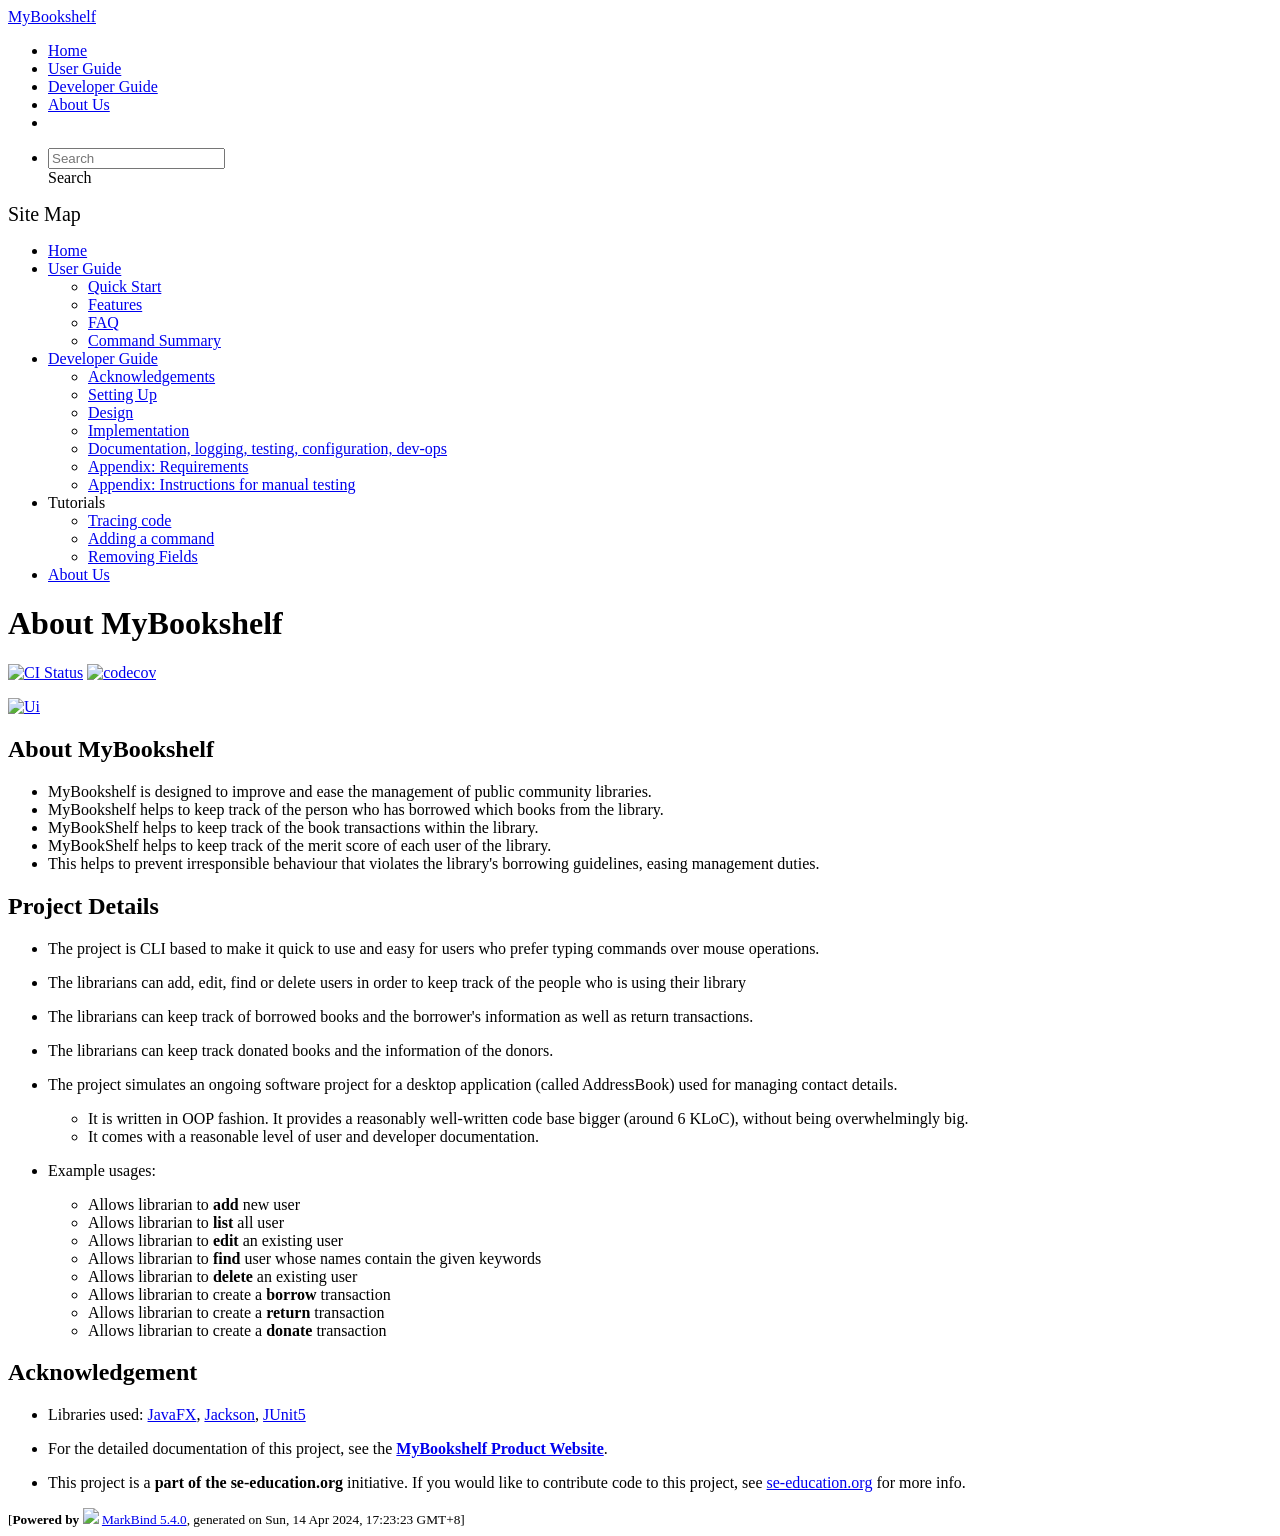
==== index.html @ b7a96039 "deploy: f067911d2e502596ad1e8c2ac760af21e6bf55cb" ====
<!DOCTYPE html>
<html>
<head>
    <meta charset="utf-8">
    <meta http-equiv="X-UA-Compatible" content="IE=edge">
    <meta name="generator" content="MarkBind 5.4.0">
    <meta name="viewport" content="width=device-width, initial-scale=1"><title>MyBookshelf - Library Management application</title> <link rel="stylesheet" href="/tp/markbind/css/bootstrap.min.css"> <link rel="stylesheet" href="/tp/markbind/fontawesome/css/all.min.css"> <link rel="stylesheet" href="/tp/markbind/glyphicons/css/bootstrap-glyphicons.min.css"><link rel="stylesheet" href="/tp/markbind/css/codeblock-light.min.css"><link rel="stylesheet" href="/tp/markbind/css/markbind.min.css"><script src="/tp/markbind/js/polyfill.min.js"></script>
    <script src="/tp/markbind/js/vue.min.js"></script>
    <script src="/tp/markbind/js/markbind.min.js"></script>
    <script src="index.page-vue-render.js"></script><link rel="stylesheet" href="/tp/plugins/markbind-plugin-anchors/markbind-plugin-anchors.css"><link rel="stylesheet" href="/tp/plugins/markbind-plugin-tree/markbind-plugin-tree.css">
    
  <link rel="stylesheet" href="/tp/stylesheets/main.css">
<link rel="icon" href="/tp/images/mybookshelflogo.png"></head>
<script>
  const baseUrl = '/tp'
</script>
<body >
<div id="app" data-server-rendered="true"><header sticky=""><div data-v-7c0fd418><nav class="navbar navbar-expand-md d-print-none navbar-dark bg-dark" data-v-7c0fd418><div class="container-fluid" data-v-7c0fd418><div class="navbar-left" data-v-7c0fd418><a href="/tp/index.html" title="Home" class="navbar-brand" data-v-7c0fd418>MyBookshelf</a></div> <div class="navbar-default" data-v-7c0fd418><ul class="navbar-nav me-auto mt-2 mt-lg-0" data-v-7c0fd418> <li data-v-7c0fd418><a href="/tp/index.html" class="nav-link" data-v-7c0fd418>Home</a></li> <li data-v-7c0fd418><a href="/tp/UserGuide.html" class="nav-link" data-v-7c0fd418>User Guide</a></li> <li data-v-7c0fd418><a href="/tp/DeveloperGuide.html" class="nav-link" data-v-7c0fd418>Developer Guide</a></li> <li data-v-7c0fd418><a href="/tp/AboutUs.html" class="nav-link" data-v-7c0fd418>About Us</a></li> <li data-v-7c0fd418><a href="https://github.com/se-edu/addressbook-level3" target="_blank" class="nav-link" data-v-7c0fd418><span data-v-7c0fd418><span aria-hidden="true" class="fab fa-github" data-v-7c0fd418></span></span></a></li></ul></div> <ul class="navbar-nav navbar-right" data-v-7c0fd418><li data-v-7c0fd418><form class="navbar-form" data-v-7c0fd418><div class="dropdown" style="position:relative;" data-v-cea1a814><input data-bs-toggle="dropdown" type="text" placeholder="Search" autocomplete="off" value="" class="form-control" data-v-cea1a814> <div class="form-control placeholder-div-hidden" data-v-cea1a814>
      Search
    </div> <ul class="dropdown-menu search-dropdown-menu d-none dropdown-menu-end" data-v-cea1a814></ul></div></form></li></ul></div></nav> <div class="lower-navbar-container" style="display:none;" data-v-7c0fd418><!----> <!----></div></div></header> <div id="flex-body"><nav id="site-nav" data-v-e6005420><div class="site-nav-top" data-v-e6005420><div class="fw-bold mb-2" style="font-size:1.25rem;" data-v-e6005420>Site Map</div></div> <div class="nav-component slim-scroll" data-v-e6005420><div class="site-nav-root"><ul class="site-nav-list site-nav-list-root" data-v-e6005420><li data-v-e6005420><div onclick="handleSiteNavClick(this)" class="site-nav-default-list-item site-nav-list-item-0" data-v-e6005420><a href="/tp/index.html" data-v-e6005420>Home</a></div></li> <li data-v-e6005420><div onclick="handleSiteNavClick(this)" class="site-nav-default-list-item site-nav-list-item-0" data-v-e6005420><a href="/tp/UserGuide.html" data-v-e6005420>User Guide</a> <div class="site-nav-dropdown-btn-container" data-v-e6005420><i onclick="handleSiteNavClick(this.parentNode.parentNode, false); event.stopPropagation();" class="site-nav-dropdown-btn-icon site-nav-rotate-icon" data-v-e6005420><span aria-hidden="true" class="glyphicon glyphicon-menu-down" data-v-e6005420></span></i></div></div><ul class="site-nav-dropdown-container site-nav-dropdown-container-open site-nav-list" data-v-e6005420><li data-v-e6005420><div onclick="handleSiteNavClick(this)" class="site-nav-default-list-item site-nav-list-item-1" data-v-e6005420><a href="/tp/UserGuide.html#quick-start" data-v-e6005420>Quick Start</a></div></li> <li data-v-e6005420><div onclick="handleSiteNavClick(this)" class="site-nav-default-list-item site-nav-list-item-1" data-v-e6005420><a href="/tp/UserGuide.html#features" data-v-e6005420>Features</a></div></li> <li data-v-e6005420><div onclick="handleSiteNavClick(this)" class="site-nav-default-list-item site-nav-list-item-1" data-v-e6005420><a href="/tp/UserGuide.html#faq" data-v-e6005420>FAQ</a></div></li> <li data-v-e6005420><div onclick="handleSiteNavClick(this)" class="site-nav-default-list-item site-nav-list-item-1" data-v-e6005420><a href="/tp/UserGuide.html#faq" data-v-e6005420>Command Summary</a></div></li></ul></li> <li data-v-e6005420><div onclick="handleSiteNavClick(this)" class="site-nav-default-list-item site-nav-list-item-0" data-v-e6005420><a href="/tp/DeveloperGuide.html" data-v-e6005420>Developer Guide</a> <div class="site-nav-dropdown-btn-container" data-v-e6005420><i onclick="handleSiteNavClick(this.parentNode.parentNode, false); event.stopPropagation();" class="site-nav-dropdown-btn-icon site-nav-rotate-icon" data-v-e6005420><span aria-hidden="true" class="glyphicon glyphicon-menu-down" data-v-e6005420></span></i></div></div><ul class="site-nav-dropdown-container site-nav-dropdown-container-open site-nav-list" data-v-e6005420><li data-v-e6005420><div onclick="handleSiteNavClick(this)" class="site-nav-default-list-item site-nav-list-item-1" data-v-e6005420><a href="/tp/DeveloperGuide.html#acknowledgements" data-v-e6005420>Acknowledgements</a></div></li> <li data-v-e6005420><div onclick="handleSiteNavClick(this)" class="site-nav-default-list-item site-nav-list-item-1" data-v-e6005420><a href="/tp/DeveloperGuide.html#setting-up-getting-started" data-v-e6005420>Setting Up</a></div></li> <li data-v-e6005420><div onclick="handleSiteNavClick(this)" class="site-nav-default-list-item site-nav-list-item-1" data-v-e6005420><a href="/tp/DeveloperGuide.html#design" data-v-e6005420>Design</a></div></li> <li data-v-e6005420><div onclick="handleSiteNavClick(this)" class="site-nav-default-list-item site-nav-list-item-1" data-v-e6005420><a href="/tp/DeveloperGuide.html#implementation" data-v-e6005420>Implementation</a></div></li> <li data-v-e6005420><div onclick="handleSiteNavClick(this)" class="site-nav-default-list-item site-nav-list-item-1" data-v-e6005420><a href="/tp/DeveloperGuide.html#documentation-logging-testing-configuration-dev-ops" data-v-e6005420>Documentation, logging, testing, configuration, dev-ops</a></div></li> <li data-v-e6005420><div onclick="handleSiteNavClick(this)" class="site-nav-default-list-item site-nav-list-item-1" data-v-e6005420><a href="/tp/DeveloperGuide.html#appendix-requirements" data-v-e6005420>Appendix: Requirements</a></div></li> <li data-v-e6005420><div onclick="handleSiteNavClick(this)" class="site-nav-default-list-item site-nav-list-item-1" data-v-e6005420><a href="/tp/DeveloperGuide.html#appendix-instructions-for-manual-testing" data-v-e6005420>Appendix: Instructions for manual testing</a></div></li></ul></li> <li data-v-e6005420><div onclick="handleSiteNavClick(this)" class="site-nav-default-list-item site-nav-list-item-0" data-v-e6005420>Tutorials

<div class="site-nav-dropdown-btn-container" data-v-e6005420><i onclick="handleSiteNavClick(this.parentNode.parentNode, false); event.stopPropagation();" class="site-nav-dropdown-btn-icon" data-v-e6005420><span aria-hidden="true" class="glyphicon glyphicon-menu-down" data-v-e6005420></span></i></div></div><ul class="site-nav-dropdown-container site-nav-list" data-v-e6005420><li data-v-e6005420><div onclick="handleSiteNavClick(this)" class="site-nav-default-list-item site-nav-list-item-1" data-v-e6005420><a href="/tp/tutorials/TracingCode.html" data-v-e6005420>Tracing code</a></div></li> <li data-v-e6005420><div onclick="handleSiteNavClick(this)" class="site-nav-default-list-item site-nav-list-item-1" data-v-e6005420><a href="/tp/tutorials/AddRemark.html" data-v-e6005420>Adding a command</a></div></li> <li data-v-e6005420><div onclick="handleSiteNavClick(this)" class="site-nav-default-list-item site-nav-list-item-1" data-v-e6005420><a href="/tp/tutorials/RemovingFields.html" data-v-e6005420>Removing Fields</a></div></li></ul></li> <li data-v-e6005420><div onclick="handleSiteNavClick(this)" class="site-nav-default-list-item site-nav-list-item-0" data-v-e6005420><a href="/tp/AboutUs.html" data-v-e6005420>About Us</a></div></li> <!----></ul></div></div> <!----></nav> <div id="content-wrapper"><h1 id="about-mybookshelf">About MyBookshelf<a href="#about-mybookshelf" onclick="event.stopPropagation()" class="fa fa-anchor"></a></h1> <p><a href="https://github.com/AY2324S2-CS2103T-F11-2/tp/actions/workflows/gradle.yml"><img src="https://github.com/AY2324S2-CS2103T-F11-2/tp/actions/workflows/gradle.yml/badge.svg" alt="CI Status" class="img-fluid"></a> <a href="https://app.codecov.io/gh/AY2324S2-CS2103T-F11-2/tp"><img src="https://codecov.io/gh/AY2324S2-CS2103T-F11-2/tp/branch/master/graph/badge.svg" alt="codecov" class="img-fluid"></a></p> <p><a href="/tp/images/Ui.png" target="_self"><img src="/tp/images/Ui.png" alt="Ui" class="img-fluid"></a></p> <h2 id="about-mybookshelf-2">About MyBookshelf<a href="#about-mybookshelf-2" onclick="event.stopPropagation()" class="fa fa-anchor"></a></h2> <ul><li>MyBookshelf is designed to improve and ease the management of public community libraries.</li> <li>MyBookshelf helps to keep track of the person who has borrowed which books from the library.</li> <li>MyBookShelf helps to keep track of the book transactions within the library.</li> <li>MyBookShelf helps to keep track of the merit score of each user of the library.</li> <li>This helps to prevent irresponsible behaviour that violates the library's borrowing guidelines, easing management duties.
<br></li></ul> <h2 id="project-details">Project Details<a href="#project-details" onclick="event.stopPropagation()" class="fa fa-anchor"></a></h2> <ul><li><p>The project is CLI based to make it quick to use and  easy for users who prefer typing commands over mouse operations.</p></li> <li><p>The librarians can add, edit, find or delete users in order to keep track of the people who is using their library</p></li> <li><p>The librarians can keep track of borrowed books and the borrower's information as well as return transactions.</p></li> <li><p>The librarians can keep track donated books and the information of the donors.</p></li> <li><p>The project simulates an ongoing software project for a desktop application (called AddressBook) used for managing contact details.</p> <ul><li>It is written in OOP fashion. It provides a reasonably well-written code base bigger (around 6 KLoC), without being overwhelmingly big.</li> <li>It comes with a reasonable level of user and developer documentation.</li></ul></li> <li><p>Example usages:</p> <ul><li>Allows librarian to <strong>add</strong> new user</li> <li>Allows librarian to <strong>list</strong> all user</li> <li>Allows librarian to <strong>edit</strong> an existing user</li> <li>Allows librarian to <strong>find</strong> user whose names contain the given keywords</li> <li>Allows librarian to <strong>delete</strong> an existing user</li> <li>Allows librarian to create a <strong>borrow</strong> transaction</li> <li>Allows librarian to create a <strong>return</strong> transaction</li> <li>Allows librarian to create a <strong>donate</strong> transaction</li></ul></li></ul> <h2 id="acknowledgement">Acknowledgement<a href="#acknowledgement" onclick="event.stopPropagation()" class="fa fa-anchor"></a></h2> <ul><li><p>Libraries used: <a href="https://openjfx.io/">JavaFX</a>, <a href="https://github.com/FasterXML/jackson">Jackson</a>, <a href="https://github.com/junit-team/junit5">JUnit5</a></p></li> <li><p>For the detailed documentation of this project, see the <strong><a href="https://ay2324s2-cs2103t-f11-2.github.io/tp/">MyBookshelf Product Website</a></strong>.</p></li> <li><p>This project is a <strong>part of the se-education.org</strong> initiative. If you would like to contribute code to this project, see <a href="https://se-education.org#https://se-education.org/#contributing">se-education.org</a> for more info.</p></li></ul></div> <nav id="page-nav" data-v-e6005420><div class="nav-component slim-scroll" data-v-e6005420></div> <!----></nav> <div aria-hidden="true" class="scroll-top-button fa-lg d-print-none" style="display:none;bottom:2%;right:2%;position:fixed;"><i class="fas fa-arrow-circle-up"></i></div></div> <footer><div class="text-center"><small>[<span><strong>Powered by</strong></span> <img src="https://markbind.org/favicon.ico" width="30"> <a href="https://markbind.org/">MarkBind 5.4.0</a>, generated on Sun, 14 Apr 2024, 17:23:23 GMT+8]</small></div></footer></div>
</body><script src="/tp/markbind/js/bootstrap-utility.min.js"></script>
<script>
  MarkBind.setupWithSearch()
</script>
</html>
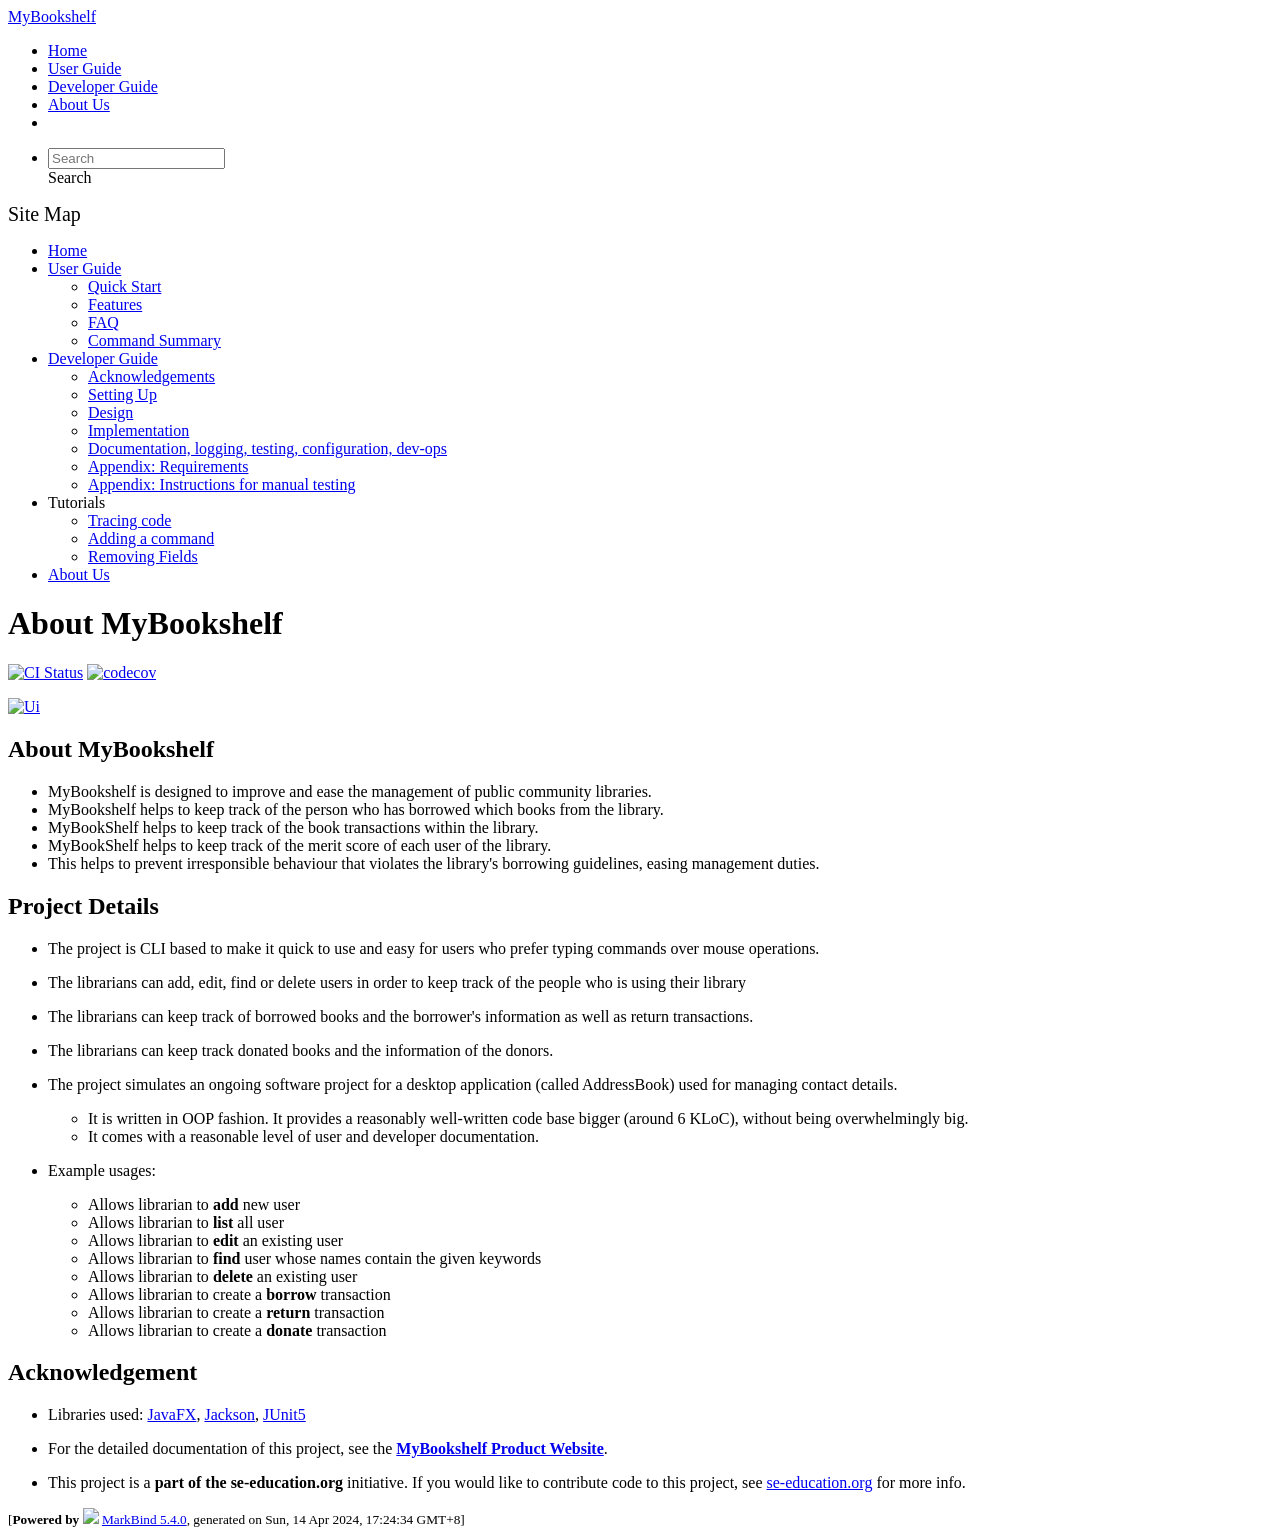
==== commit 610e77a0: "deploy: fe3e1996f8a6248c63403e97028641d357b0e1e7" ====
--- a/index.html
+++ b/index.html
@@ -20,7 +20,7 @@
     </div> <ul class="dropdown-menu search-dropdown-menu d-none dropdown-menu-end" data-v-cea1a814></ul></div></form></li></ul></div></nav> <div class="lower-navbar-container" style="display:none;" data-v-7c0fd418><!----> <!----></div></div></header> <div id="flex-body"><nav id="site-nav" data-v-e6005420><div class="site-nav-top" data-v-e6005420><div class="fw-bold mb-2" style="font-size:1.25rem;" data-v-e6005420>Site Map</div></div> <div class="nav-component slim-scroll" data-v-e6005420><div class="site-nav-root"><ul class="site-nav-list site-nav-list-root" data-v-e6005420><li data-v-e6005420><div onclick="handleSiteNavClick(this)" class="site-nav-default-list-item site-nav-list-item-0" data-v-e6005420><a href="/tp/index.html" data-v-e6005420>Home</a></div></li> <li data-v-e6005420><div onclick="handleSiteNavClick(this)" class="site-nav-default-list-item site-nav-list-item-0" data-v-e6005420><a href="/tp/UserGuide.html" data-v-e6005420>User Guide</a> <div class="site-nav-dropdown-btn-container" data-v-e6005420><i onclick="handleSiteNavClick(this.parentNode.parentNode, false); event.stopPropagation();" class="site-nav-dropdown-btn-icon site-nav-rotate-icon" data-v-e6005420><span aria-hidden="true" class="glyphicon glyphicon-menu-down" data-v-e6005420></span></i></div></div><ul class="site-nav-dropdown-container site-nav-dropdown-container-open site-nav-list" data-v-e6005420><li data-v-e6005420><div onclick="handleSiteNavClick(this)" class="site-nav-default-list-item site-nav-list-item-1" data-v-e6005420><a href="/tp/UserGuide.html#quick-start" data-v-e6005420>Quick Start</a></div></li> <li data-v-e6005420><div onclick="handleSiteNavClick(this)" class="site-nav-default-list-item site-nav-list-item-1" data-v-e6005420><a href="/tp/UserGuide.html#features" data-v-e6005420>Features</a></div></li> <li data-v-e6005420><div onclick="handleSiteNavClick(this)" class="site-nav-default-list-item site-nav-list-item-1" data-v-e6005420><a href="/tp/UserGuide.html#faq" data-v-e6005420>FAQ</a></div></li> <li data-v-e6005420><div onclick="handleSiteNavClick(this)" class="site-nav-default-list-item site-nav-list-item-1" data-v-e6005420><a href="/tp/UserGuide.html#faq" data-v-e6005420>Command Summary</a></div></li></ul></li> <li data-v-e6005420><div onclick="handleSiteNavClick(this)" class="site-nav-default-list-item site-nav-list-item-0" data-v-e6005420><a href="/tp/DeveloperGuide.html" data-v-e6005420>Developer Guide</a> <div class="site-nav-dropdown-btn-container" data-v-e6005420><i onclick="handleSiteNavClick(this.parentNode.parentNode, false); event.stopPropagation();" class="site-nav-dropdown-btn-icon site-nav-rotate-icon" data-v-e6005420><span aria-hidden="true" class="glyphicon glyphicon-menu-down" data-v-e6005420></span></i></div></div><ul class="site-nav-dropdown-container site-nav-dropdown-container-open site-nav-list" data-v-e6005420><li data-v-e6005420><div onclick="handleSiteNavClick(this)" class="site-nav-default-list-item site-nav-list-item-1" data-v-e6005420><a href="/tp/DeveloperGuide.html#acknowledgements" data-v-e6005420>Acknowledgements</a></div></li> <li data-v-e6005420><div onclick="handleSiteNavClick(this)" class="site-nav-default-list-item site-nav-list-item-1" data-v-e6005420><a href="/tp/DeveloperGuide.html#setting-up-getting-started" data-v-e6005420>Setting Up</a></div></li> <li data-v-e6005420><div onclick="handleSiteNavClick(this)" class="site-nav-default-list-item site-nav-list-item-1" data-v-e6005420><a href="/tp/DeveloperGuide.html#design" data-v-e6005420>Design</a></div></li> <li data-v-e6005420><div onclick="handleSiteNavClick(this)" class="site-nav-default-list-item site-nav-list-item-1" data-v-e6005420><a href="/tp/DeveloperGuide.html#implementation" data-v-e6005420>Implementation</a></div></li> <li data-v-e6005420><div onclick="handleSiteNavClick(this)" class="site-nav-default-list-item site-nav-list-item-1" data-v-e6005420><a href="/tp/DeveloperGuide.html#documentation-logging-testing-configuration-dev-ops" data-v-e6005420>Documentation, logging, testing, configuration, dev-ops</a></div></li> <li data-v-e6005420><div onclick="handleSiteNavClick(this)" class="site-nav-default-list-item site-nav-list-item-1" data-v-e6005420><a href="/tp/DeveloperGuide.html#appendix-requirements" data-v-e6005420>Appendix: Requirements</a></div></li> <li data-v-e6005420><div onclick="handleSiteNavClick(this)" class="site-nav-default-list-item site-nav-list-item-1" data-v-e6005420><a href="/tp/DeveloperGuide.html#appendix-instructions-for-manual-testing" data-v-e6005420>Appendix: Instructions for manual testing</a></div></li></ul></li> <li data-v-e6005420><div onclick="handleSiteNavClick(this)" class="site-nav-default-list-item site-nav-list-item-0" data-v-e6005420>Tutorials
 
 <div class="site-nav-dropdown-btn-container" data-v-e6005420><i onclick="handleSiteNavClick(this.parentNode.parentNode, false); event.stopPropagation();" class="site-nav-dropdown-btn-icon" data-v-e6005420><span aria-hidden="true" class="glyphicon glyphicon-menu-down" data-v-e6005420></span></i></div></div><ul class="site-nav-dropdown-container site-nav-list" data-v-e6005420><li data-v-e6005420><div onclick="handleSiteNavClick(this)" class="site-nav-default-list-item site-nav-list-item-1" data-v-e6005420><a href="/tp/tutorials/TracingCode.html" data-v-e6005420>Tracing code</a></div></li> <li data-v-e6005420><div onclick="handleSiteNavClick(this)" class="site-nav-default-list-item site-nav-list-item-1" data-v-e6005420><a href="/tp/tutorials/AddRemark.html" data-v-e6005420>Adding a command</a></div></li> <li data-v-e6005420><div onclick="handleSiteNavClick(this)" class="site-nav-default-list-item site-nav-list-item-1" data-v-e6005420><a href="/tp/tutorials/RemovingFields.html" data-v-e6005420>Removing Fields</a></div></li></ul></li> <li data-v-e6005420><div onclick="handleSiteNavClick(this)" class="site-nav-default-list-item site-nav-list-item-0" data-v-e6005420><a href="/tp/AboutUs.html" data-v-e6005420>About Us</a></div></li> <!----></ul></div></div> <!----></nav> <div id="content-wrapper"><h1 id="about-mybookshelf">About MyBookshelf<a href="#about-mybookshelf" onclick="event.stopPropagation()" class="fa fa-anchor"></a></h1> <p><a href="https://github.com/AY2324S2-CS2103T-F11-2/tp/actions/workflows/gradle.yml"><img src="https://github.com/AY2324S2-CS2103T-F11-2/tp/actions/workflows/gradle.yml/badge.svg" alt="CI Status" class="img-fluid"></a> <a href="https://app.codecov.io/gh/AY2324S2-CS2103T-F11-2/tp"><img src="https://codecov.io/gh/AY2324S2-CS2103T-F11-2/tp/branch/master/graph/badge.svg" alt="codecov" class="img-fluid"></a></p> <p><a href="/tp/images/Ui.png" target="_self"><img src="/tp/images/Ui.png" alt="Ui" class="img-fluid"></a></p> <h2 id="about-mybookshelf-2">About MyBookshelf<a href="#about-mybookshelf-2" onclick="event.stopPropagation()" class="fa fa-anchor"></a></h2> <ul><li>MyBookshelf is designed to improve and ease the management of public community libraries.</li> <li>MyBookshelf helps to keep track of the person who has borrowed which books from the library.</li> <li>MyBookShelf helps to keep track of the book transactions within the library.</li> <li>MyBookShelf helps to keep track of the merit score of each user of the library.</li> <li>This helps to prevent irresponsible behaviour that violates the library's borrowing guidelines, easing management duties.
-<br></li></ul> <h2 id="project-details">Project Details<a href="#project-details" onclick="event.stopPropagation()" class="fa fa-anchor"></a></h2> <ul><li><p>The project is CLI based to make it quick to use and  easy for users who prefer typing commands over mouse operations.</p></li> <li><p>The librarians can add, edit, find or delete users in order to keep track of the people who is using their library</p></li> <li><p>The librarians can keep track of borrowed books and the borrower's information as well as return transactions.</p></li> <li><p>The librarians can keep track donated books and the information of the donors.</p></li> <li><p>The project simulates an ongoing software project for a desktop application (called AddressBook) used for managing contact details.</p> <ul><li>It is written in OOP fashion. It provides a reasonably well-written code base bigger (around 6 KLoC), without being overwhelmingly big.</li> <li>It comes with a reasonable level of user and developer documentation.</li></ul></li> <li><p>Example usages:</p> <ul><li>Allows librarian to <strong>add</strong> new user</li> <li>Allows librarian to <strong>list</strong> all user</li> <li>Allows librarian to <strong>edit</strong> an existing user</li> <li>Allows librarian to <strong>find</strong> user whose names contain the given keywords</li> <li>Allows librarian to <strong>delete</strong> an existing user</li> <li>Allows librarian to create a <strong>borrow</strong> transaction</li> <li>Allows librarian to create a <strong>return</strong> transaction</li> <li>Allows librarian to create a <strong>donate</strong> transaction</li></ul></li></ul> <h2 id="acknowledgement">Acknowledgement<a href="#acknowledgement" onclick="event.stopPropagation()" class="fa fa-anchor"></a></h2> <ul><li><p>Libraries used: <a href="https://openjfx.io/">JavaFX</a>, <a href="https://github.com/FasterXML/jackson">Jackson</a>, <a href="https://github.com/junit-team/junit5">JUnit5</a></p></li> <li><p>For the detailed documentation of this project, see the <strong><a href="https://ay2324s2-cs2103t-f11-2.github.io/tp/">MyBookshelf Product Website</a></strong>.</p></li> <li><p>This project is a <strong>part of the se-education.org</strong> initiative. If you would like to contribute code to this project, see <a href="https://se-education.org#https://se-education.org/#contributing">se-education.org</a> for more info.</p></li></ul></div> <nav id="page-nav" data-v-e6005420><div class="nav-component slim-scroll" data-v-e6005420></div> <!----></nav> <div aria-hidden="true" class="scroll-top-button fa-lg d-print-none" style="display:none;bottom:2%;right:2%;position:fixed;"><i class="fas fa-arrow-circle-up"></i></div></div> <footer><div class="text-center"><small>[<span><strong>Powered by</strong></span> <img src="https://markbind.org/favicon.ico" width="30"> <a href="https://markbind.org/">MarkBind 5.4.0</a>, generated on Sun, 14 Apr 2024, 17:23:23 GMT+8]</small></div></footer></div>
+<br></li></ul> <h2 id="project-details">Project Details<a href="#project-details" onclick="event.stopPropagation()" class="fa fa-anchor"></a></h2> <ul><li><p>The project is CLI based to make it quick to use and  easy for users who prefer typing commands over mouse operations.</p></li> <li><p>The librarians can add, edit, find or delete users in order to keep track of the people who is using their library</p></li> <li><p>The librarians can keep track of borrowed books and the borrower's information as well as return transactions.</p></li> <li><p>The librarians can keep track donated books and the information of the donors.</p></li> <li><p>The project simulates an ongoing software project for a desktop application (called AddressBook) used for managing contact details.</p> <ul><li>It is written in OOP fashion. It provides a reasonably well-written code base bigger (around 6 KLoC), without being overwhelmingly big.</li> <li>It comes with a reasonable level of user and developer documentation.</li></ul></li> <li><p>Example usages:</p> <ul><li>Allows librarian to <strong>add</strong> new user</li> <li>Allows librarian to <strong>list</strong> all user</li> <li>Allows librarian to <strong>edit</strong> an existing user</li> <li>Allows librarian to <strong>find</strong> user whose names contain the given keywords</li> <li>Allows librarian to <strong>delete</strong> an existing user</li> <li>Allows librarian to create a <strong>borrow</strong> transaction</li> <li>Allows librarian to create a <strong>return</strong> transaction</li> <li>Allows librarian to create a <strong>donate</strong> transaction</li></ul></li></ul> <h2 id="acknowledgement">Acknowledgement<a href="#acknowledgement" onclick="event.stopPropagation()" class="fa fa-anchor"></a></h2> <ul><li><p>Libraries used: <a href="https://openjfx.io/">JavaFX</a>, <a href="https://github.com/FasterXML/jackson">Jackson</a>, <a href="https://github.com/junit-team/junit5">JUnit5</a></p></li> <li><p>For the detailed documentation of this project, see the <strong><a href="https://ay2324s2-cs2103t-f11-2.github.io/tp/">MyBookshelf Product Website</a></strong>.</p></li> <li><p>This project is a <strong>part of the se-education.org</strong> initiative. If you would like to contribute code to this project, see <a href="https://se-education.org#https://se-education.org/#contributing">se-education.org</a> for more info.</p></li></ul></div> <nav id="page-nav" data-v-e6005420><div class="nav-component slim-scroll" data-v-e6005420></div> <!----></nav> <div aria-hidden="true" class="scroll-top-button fa-lg d-print-none" style="display:none;bottom:2%;right:2%;position:fixed;"><i class="fas fa-arrow-circle-up"></i></div></div> <footer><div class="text-center"><small>[<span><strong>Powered by</strong></span> <img src="https://markbind.org/favicon.ico" width="30"> <a href="https://markbind.org/">MarkBind 5.4.0</a>, generated on Sun, 14 Apr 2024, 17:24:34 GMT+8]</small></div></footer></div>
 </body><script src="/tp/markbind/js/bootstrap-utility.min.js"></script>
 <script>
   MarkBind.setupWithSearch()
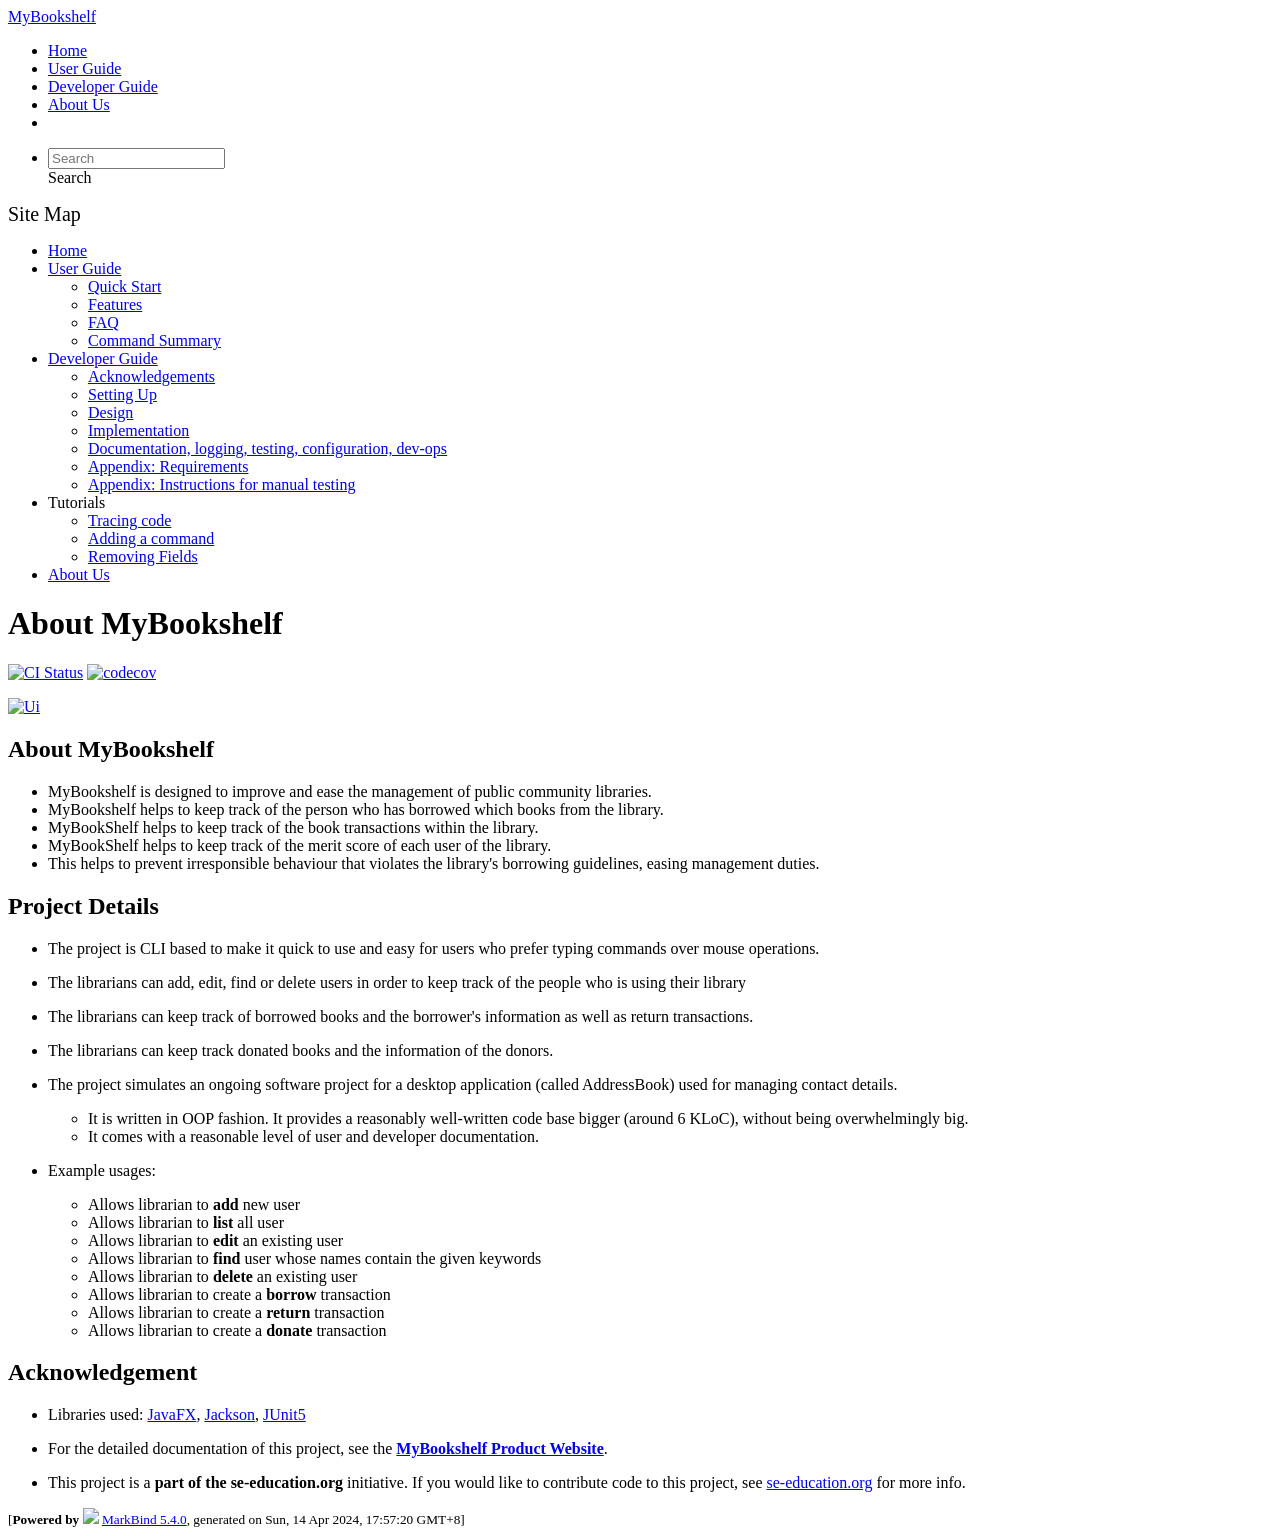
==== commit 23a074bb: "deploy: a5ebf1c58ef3960f7cd80d5080b0764f1271ee53" ====
--- a/index.html
+++ b/index.html
@@ -20,7 +20,7 @@
     </div> <ul class="dropdown-menu search-dropdown-menu d-none dropdown-menu-end" data-v-cea1a814></ul></div></form></li></ul></div></nav> <div class="lower-navbar-container" style="display:none;" data-v-7c0fd418><!----> <!----></div></div></header> <div id="flex-body"><nav id="site-nav" data-v-e6005420><div class="site-nav-top" data-v-e6005420><div class="fw-bold mb-2" style="font-size:1.25rem;" data-v-e6005420>Site Map</div></div> <div class="nav-component slim-scroll" data-v-e6005420><div class="site-nav-root"><ul class="site-nav-list site-nav-list-root" data-v-e6005420><li data-v-e6005420><div onclick="handleSiteNavClick(this)" class="site-nav-default-list-item site-nav-list-item-0" data-v-e6005420><a href="/tp/index.html" data-v-e6005420>Home</a></div></li> <li data-v-e6005420><div onclick="handleSiteNavClick(this)" class="site-nav-default-list-item site-nav-list-item-0" data-v-e6005420><a href="/tp/UserGuide.html" data-v-e6005420>User Guide</a> <div class="site-nav-dropdown-btn-container" data-v-e6005420><i onclick="handleSiteNavClick(this.parentNode.parentNode, false); event.stopPropagation();" class="site-nav-dropdown-btn-icon site-nav-rotate-icon" data-v-e6005420><span aria-hidden="true" class="glyphicon glyphicon-menu-down" data-v-e6005420></span></i></div></div><ul class="site-nav-dropdown-container site-nav-dropdown-container-open site-nav-list" data-v-e6005420><li data-v-e6005420><div onclick="handleSiteNavClick(this)" class="site-nav-default-list-item site-nav-list-item-1" data-v-e6005420><a href="/tp/UserGuide.html#quick-start" data-v-e6005420>Quick Start</a></div></li> <li data-v-e6005420><div onclick="handleSiteNavClick(this)" class="site-nav-default-list-item site-nav-list-item-1" data-v-e6005420><a href="/tp/UserGuide.html#features" data-v-e6005420>Features</a></div></li> <li data-v-e6005420><div onclick="handleSiteNavClick(this)" class="site-nav-default-list-item site-nav-list-item-1" data-v-e6005420><a href="/tp/UserGuide.html#faq" data-v-e6005420>FAQ</a></div></li> <li data-v-e6005420><div onclick="handleSiteNavClick(this)" class="site-nav-default-list-item site-nav-list-item-1" data-v-e6005420><a href="/tp/UserGuide.html#faq" data-v-e6005420>Command Summary</a></div></li></ul></li> <li data-v-e6005420><div onclick="handleSiteNavClick(this)" class="site-nav-default-list-item site-nav-list-item-0" data-v-e6005420><a href="/tp/DeveloperGuide.html" data-v-e6005420>Developer Guide</a> <div class="site-nav-dropdown-btn-container" data-v-e6005420><i onclick="handleSiteNavClick(this.parentNode.parentNode, false); event.stopPropagation();" class="site-nav-dropdown-btn-icon site-nav-rotate-icon" data-v-e6005420><span aria-hidden="true" class="glyphicon glyphicon-menu-down" data-v-e6005420></span></i></div></div><ul class="site-nav-dropdown-container site-nav-dropdown-container-open site-nav-list" data-v-e6005420><li data-v-e6005420><div onclick="handleSiteNavClick(this)" class="site-nav-default-list-item site-nav-list-item-1" data-v-e6005420><a href="/tp/DeveloperGuide.html#acknowledgements" data-v-e6005420>Acknowledgements</a></div></li> <li data-v-e6005420><div onclick="handleSiteNavClick(this)" class="site-nav-default-list-item site-nav-list-item-1" data-v-e6005420><a href="/tp/DeveloperGuide.html#setting-up-getting-started" data-v-e6005420>Setting Up</a></div></li> <li data-v-e6005420><div onclick="handleSiteNavClick(this)" class="site-nav-default-list-item site-nav-list-item-1" data-v-e6005420><a href="/tp/DeveloperGuide.html#design" data-v-e6005420>Design</a></div></li> <li data-v-e6005420><div onclick="handleSiteNavClick(this)" class="site-nav-default-list-item site-nav-list-item-1" data-v-e6005420><a href="/tp/DeveloperGuide.html#implementation" data-v-e6005420>Implementation</a></div></li> <li data-v-e6005420><div onclick="handleSiteNavClick(this)" class="site-nav-default-list-item site-nav-list-item-1" data-v-e6005420><a href="/tp/DeveloperGuide.html#documentation-logging-testing-configuration-dev-ops" data-v-e6005420>Documentation, logging, testing, configuration, dev-ops</a></div></li> <li data-v-e6005420><div onclick="handleSiteNavClick(this)" class="site-nav-default-list-item site-nav-list-item-1" data-v-e6005420><a href="/tp/DeveloperGuide.html#appendix-requirements" data-v-e6005420>Appendix: Requirements</a></div></li> <li data-v-e6005420><div onclick="handleSiteNavClick(this)" class="site-nav-default-list-item site-nav-list-item-1" data-v-e6005420><a href="/tp/DeveloperGuide.html#appendix-instructions-for-manual-testing" data-v-e6005420>Appendix: Instructions for manual testing</a></div></li></ul></li> <li data-v-e6005420><div onclick="handleSiteNavClick(this)" class="site-nav-default-list-item site-nav-list-item-0" data-v-e6005420>Tutorials
 
 <div class="site-nav-dropdown-btn-container" data-v-e6005420><i onclick="handleSiteNavClick(this.parentNode.parentNode, false); event.stopPropagation();" class="site-nav-dropdown-btn-icon" data-v-e6005420><span aria-hidden="true" class="glyphicon glyphicon-menu-down" data-v-e6005420></span></i></div></div><ul class="site-nav-dropdown-container site-nav-list" data-v-e6005420><li data-v-e6005420><div onclick="handleSiteNavClick(this)" class="site-nav-default-list-item site-nav-list-item-1" data-v-e6005420><a href="/tp/tutorials/TracingCode.html" data-v-e6005420>Tracing code</a></div></li> <li data-v-e6005420><div onclick="handleSiteNavClick(this)" class="site-nav-default-list-item site-nav-list-item-1" data-v-e6005420><a href="/tp/tutorials/AddRemark.html" data-v-e6005420>Adding a command</a></div></li> <li data-v-e6005420><div onclick="handleSiteNavClick(this)" class="site-nav-default-list-item site-nav-list-item-1" data-v-e6005420><a href="/tp/tutorials/RemovingFields.html" data-v-e6005420>Removing Fields</a></div></li></ul></li> <li data-v-e6005420><div onclick="handleSiteNavClick(this)" class="site-nav-default-list-item site-nav-list-item-0" data-v-e6005420><a href="/tp/AboutUs.html" data-v-e6005420>About Us</a></div></li> <!----></ul></div></div> <!----></nav> <div id="content-wrapper"><h1 id="about-mybookshelf">About MyBookshelf<a href="#about-mybookshelf" onclick="event.stopPropagation()" class="fa fa-anchor"></a></h1> <p><a href="https://github.com/AY2324S2-CS2103T-F11-2/tp/actions/workflows/gradle.yml"><img src="https://github.com/AY2324S2-CS2103T-F11-2/tp/actions/workflows/gradle.yml/badge.svg" alt="CI Status" class="img-fluid"></a> <a href="https://app.codecov.io/gh/AY2324S2-CS2103T-F11-2/tp"><img src="https://codecov.io/gh/AY2324S2-CS2103T-F11-2/tp/branch/master/graph/badge.svg" alt="codecov" class="img-fluid"></a></p> <p><a href="/tp/images/Ui.png" target="_self"><img src="/tp/images/Ui.png" alt="Ui" class="img-fluid"></a></p> <h2 id="about-mybookshelf-2">About MyBookshelf<a href="#about-mybookshelf-2" onclick="event.stopPropagation()" class="fa fa-anchor"></a></h2> <ul><li>MyBookshelf is designed to improve and ease the management of public community libraries.</li> <li>MyBookshelf helps to keep track of the person who has borrowed which books from the library.</li> <li>MyBookShelf helps to keep track of the book transactions within the library.</li> <li>MyBookShelf helps to keep track of the merit score of each user of the library.</li> <li>This helps to prevent irresponsible behaviour that violates the library's borrowing guidelines, easing management duties.
-<br></li></ul> <h2 id="project-details">Project Details<a href="#project-details" onclick="event.stopPropagation()" class="fa fa-anchor"></a></h2> <ul><li><p>The project is CLI based to make it quick to use and  easy for users who prefer typing commands over mouse operations.</p></li> <li><p>The librarians can add, edit, find or delete users in order to keep track of the people who is using their library</p></li> <li><p>The librarians can keep track of borrowed books and the borrower's information as well as return transactions.</p></li> <li><p>The librarians can keep track donated books and the information of the donors.</p></li> <li><p>The project simulates an ongoing software project for a desktop application (called AddressBook) used for managing contact details.</p> <ul><li>It is written in OOP fashion. It provides a reasonably well-written code base bigger (around 6 KLoC), without being overwhelmingly big.</li> <li>It comes with a reasonable level of user and developer documentation.</li></ul></li> <li><p>Example usages:</p> <ul><li>Allows librarian to <strong>add</strong> new user</li> <li>Allows librarian to <strong>list</strong> all user</li> <li>Allows librarian to <strong>edit</strong> an existing user</li> <li>Allows librarian to <strong>find</strong> user whose names contain the given keywords</li> <li>Allows librarian to <strong>delete</strong> an existing user</li> <li>Allows librarian to create a <strong>borrow</strong> transaction</li> <li>Allows librarian to create a <strong>return</strong> transaction</li> <li>Allows librarian to create a <strong>donate</strong> transaction</li></ul></li></ul> <h2 id="acknowledgement">Acknowledgement<a href="#acknowledgement" onclick="event.stopPropagation()" class="fa fa-anchor"></a></h2> <ul><li><p>Libraries used: <a href="https://openjfx.io/">JavaFX</a>, <a href="https://github.com/FasterXML/jackson">Jackson</a>, <a href="https://github.com/junit-team/junit5">JUnit5</a></p></li> <li><p>For the detailed documentation of this project, see the <strong><a href="https://ay2324s2-cs2103t-f11-2.github.io/tp/">MyBookshelf Product Website</a></strong>.</p></li> <li><p>This project is a <strong>part of the se-education.org</strong> initiative. If you would like to contribute code to this project, see <a href="https://se-education.org#https://se-education.org/#contributing">se-education.org</a> for more info.</p></li></ul></div> <nav id="page-nav" data-v-e6005420><div class="nav-component slim-scroll" data-v-e6005420></div> <!----></nav> <div aria-hidden="true" class="scroll-top-button fa-lg d-print-none" style="display:none;bottom:2%;right:2%;position:fixed;"><i class="fas fa-arrow-circle-up"></i></div></div> <footer><div class="text-center"><small>[<span><strong>Powered by</strong></span> <img src="https://markbind.org/favicon.ico" width="30"> <a href="https://markbind.org/">MarkBind 5.4.0</a>, generated on Sun, 14 Apr 2024, 17:24:34 GMT+8]</small></div></footer></div>
+<br></li></ul> <h2 id="project-details">Project Details<a href="#project-details" onclick="event.stopPropagation()" class="fa fa-anchor"></a></h2> <ul><li><p>The project is CLI based to make it quick to use and  easy for users who prefer typing commands over mouse operations.</p></li> <li><p>The librarians can add, edit, find or delete users in order to keep track of the people who is using their library</p></li> <li><p>The librarians can keep track of borrowed books and the borrower's information as well as return transactions.</p></li> <li><p>The librarians can keep track donated books and the information of the donors.</p></li> <li><p>The project simulates an ongoing software project for a desktop application (called AddressBook) used for managing contact details.</p> <ul><li>It is written in OOP fashion. It provides a reasonably well-written code base bigger (around 6 KLoC), without being overwhelmingly big.</li> <li>It comes with a reasonable level of user and developer documentation.</li></ul></li> <li><p>Example usages:</p> <ul><li>Allows librarian to <strong>add</strong> new user</li> <li>Allows librarian to <strong>list</strong> all user</li> <li>Allows librarian to <strong>edit</strong> an existing user</li> <li>Allows librarian to <strong>find</strong> user whose names contain the given keywords</li> <li>Allows librarian to <strong>delete</strong> an existing user</li> <li>Allows librarian to create a <strong>borrow</strong> transaction</li> <li>Allows librarian to create a <strong>return</strong> transaction</li> <li>Allows librarian to create a <strong>donate</strong> transaction</li></ul></li></ul> <h2 id="acknowledgement">Acknowledgement<a href="#acknowledgement" onclick="event.stopPropagation()" class="fa fa-anchor"></a></h2> <ul><li><p>Libraries used: <a href="https://openjfx.io/">JavaFX</a>, <a href="https://github.com/FasterXML/jackson">Jackson</a>, <a href="https://github.com/junit-team/junit5">JUnit5</a></p></li> <li><p>For the detailed documentation of this project, see the <strong><a href="https://ay2324s2-cs2103t-f11-2.github.io/tp/">MyBookshelf Product Website</a></strong>.</p></li> <li><p>This project is a <strong>part of the se-education.org</strong> initiative. If you would like to contribute code to this project, see <a href="https://se-education.org#https://se-education.org/#contributing">se-education.org</a> for more info.</p></li></ul></div> <nav id="page-nav" data-v-e6005420><div class="nav-component slim-scroll" data-v-e6005420></div> <!----></nav> <div aria-hidden="true" class="scroll-top-button fa-lg d-print-none" style="display:none;bottom:2%;right:2%;position:fixed;"><i class="fas fa-arrow-circle-up"></i></div></div> <footer><div class="text-center"><small>[<span><strong>Powered by</strong></span> <img src="https://markbind.org/favicon.ico" width="30"> <a href="https://markbind.org/">MarkBind 5.4.0</a>, generated on Sun, 14 Apr 2024, 17:57:20 GMT+8]</small></div></footer></div>
 </body><script src="/tp/markbind/js/bootstrap-utility.min.js"></script>
 <script>
   MarkBind.setupWithSearch()
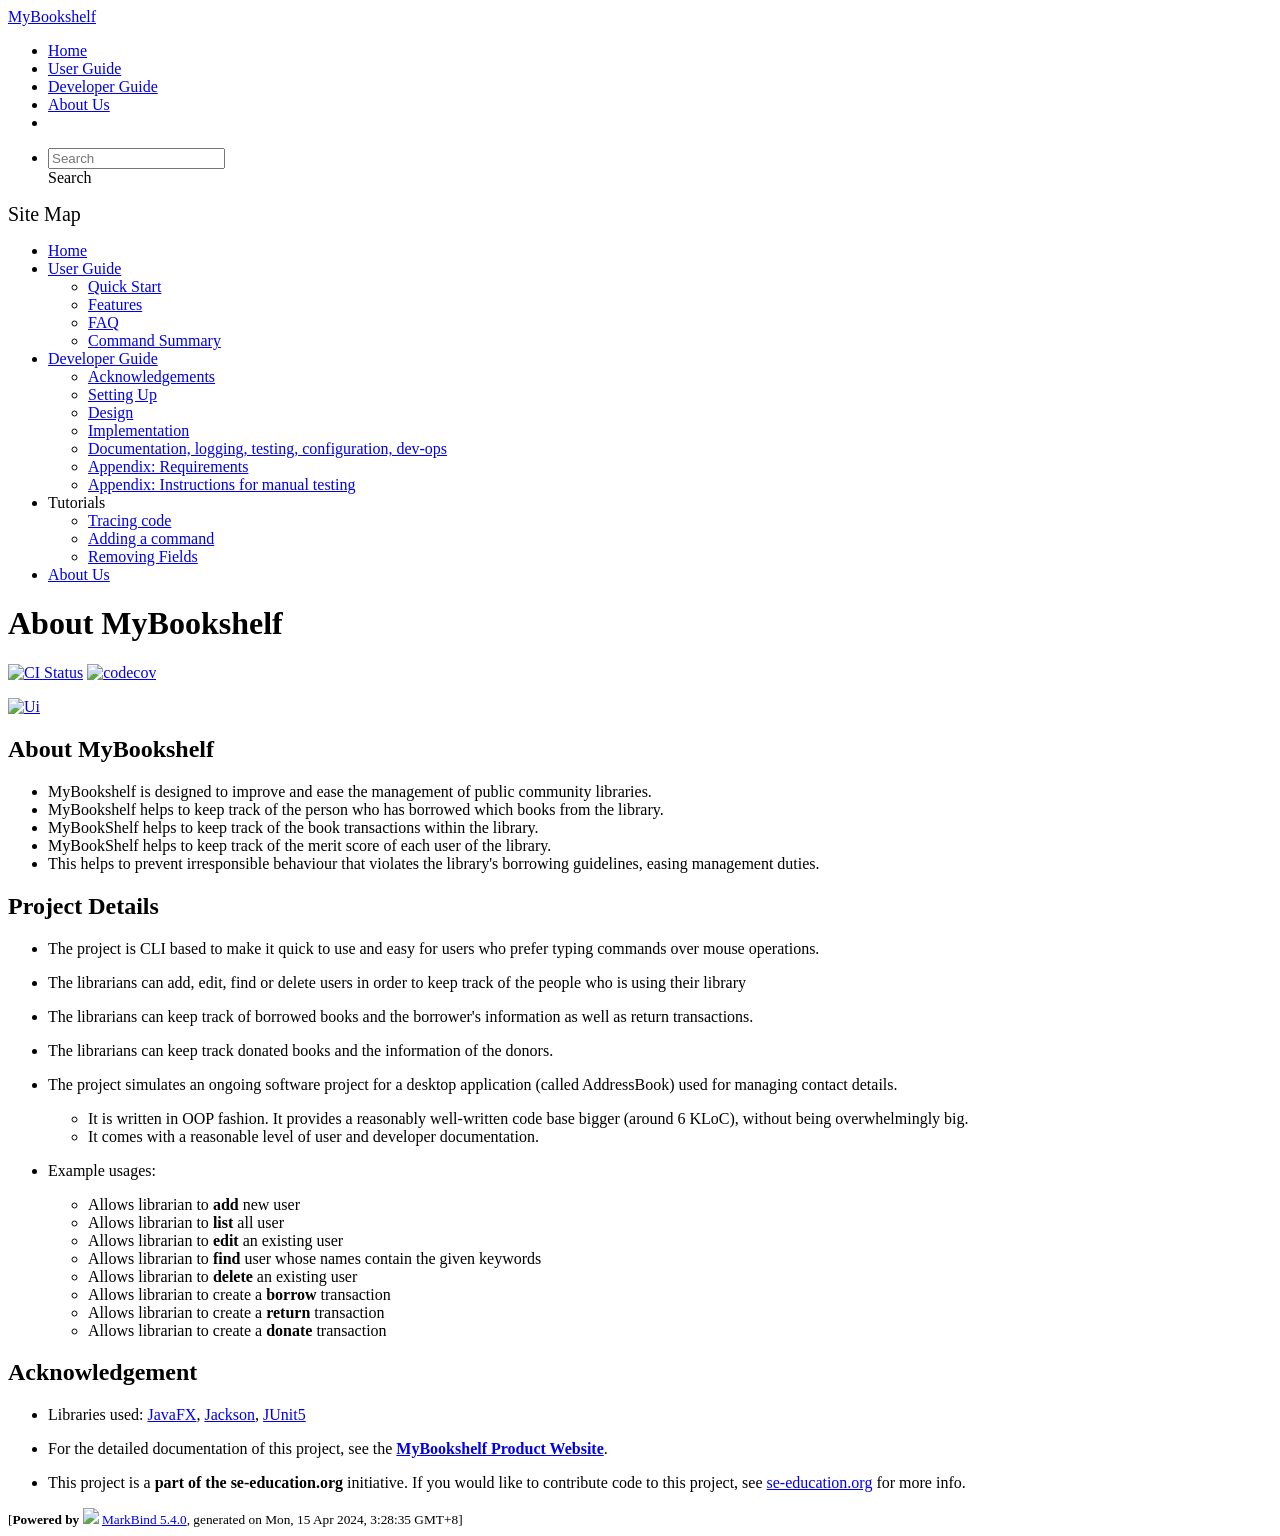
==== commit bbde32ba: "deploy: 3b7f2239bb0cc9ccee46b4535b461b163b989a0a" ====
--- a/index.html
+++ b/index.html
@@ -20,7 +20,7 @@
     </div> <ul class="dropdown-menu search-dropdown-menu d-none dropdown-menu-end" data-v-cea1a814></ul></div></form></li></ul></div></nav> <div class="lower-navbar-container" style="display:none;" data-v-7c0fd418><!----> <!----></div></div></header> <div id="flex-body"><nav id="site-nav" data-v-e6005420><div class="site-nav-top" data-v-e6005420><div class="fw-bold mb-2" style="font-size:1.25rem;" data-v-e6005420>Site Map</div></div> <div class="nav-component slim-scroll" data-v-e6005420><div class="site-nav-root"><ul class="site-nav-list site-nav-list-root" data-v-e6005420><li data-v-e6005420><div onclick="handleSiteNavClick(this)" class="site-nav-default-list-item site-nav-list-item-0" data-v-e6005420><a href="/tp/index.html" data-v-e6005420>Home</a></div></li> <li data-v-e6005420><div onclick="handleSiteNavClick(this)" class="site-nav-default-list-item site-nav-list-item-0" data-v-e6005420><a href="/tp/UserGuide.html" data-v-e6005420>User Guide</a> <div class="site-nav-dropdown-btn-container" data-v-e6005420><i onclick="handleSiteNavClick(this.parentNode.parentNode, false); event.stopPropagation();" class="site-nav-dropdown-btn-icon site-nav-rotate-icon" data-v-e6005420><span aria-hidden="true" class="glyphicon glyphicon-menu-down" data-v-e6005420></span></i></div></div><ul class="site-nav-dropdown-container site-nav-dropdown-container-open site-nav-list" data-v-e6005420><li data-v-e6005420><div onclick="handleSiteNavClick(this)" class="site-nav-default-list-item site-nav-list-item-1" data-v-e6005420><a href="/tp/UserGuide.html#quick-start" data-v-e6005420>Quick Start</a></div></li> <li data-v-e6005420><div onclick="handleSiteNavClick(this)" class="site-nav-default-list-item site-nav-list-item-1" data-v-e6005420><a href="/tp/UserGuide.html#features" data-v-e6005420>Features</a></div></li> <li data-v-e6005420><div onclick="handleSiteNavClick(this)" class="site-nav-default-list-item site-nav-list-item-1" data-v-e6005420><a href="/tp/UserGuide.html#faq" data-v-e6005420>FAQ</a></div></li> <li data-v-e6005420><div onclick="handleSiteNavClick(this)" class="site-nav-default-list-item site-nav-list-item-1" data-v-e6005420><a href="/tp/UserGuide.html#faq" data-v-e6005420>Command Summary</a></div></li></ul></li> <li data-v-e6005420><div onclick="handleSiteNavClick(this)" class="site-nav-default-list-item site-nav-list-item-0" data-v-e6005420><a href="/tp/DeveloperGuide.html" data-v-e6005420>Developer Guide</a> <div class="site-nav-dropdown-btn-container" data-v-e6005420><i onclick="handleSiteNavClick(this.parentNode.parentNode, false); event.stopPropagation();" class="site-nav-dropdown-btn-icon site-nav-rotate-icon" data-v-e6005420><span aria-hidden="true" class="glyphicon glyphicon-menu-down" data-v-e6005420></span></i></div></div><ul class="site-nav-dropdown-container site-nav-dropdown-container-open site-nav-list" data-v-e6005420><li data-v-e6005420><div onclick="handleSiteNavClick(this)" class="site-nav-default-list-item site-nav-list-item-1" data-v-e6005420><a href="/tp/DeveloperGuide.html#acknowledgements" data-v-e6005420>Acknowledgements</a></div></li> <li data-v-e6005420><div onclick="handleSiteNavClick(this)" class="site-nav-default-list-item site-nav-list-item-1" data-v-e6005420><a href="/tp/DeveloperGuide.html#setting-up-getting-started" data-v-e6005420>Setting Up</a></div></li> <li data-v-e6005420><div onclick="handleSiteNavClick(this)" class="site-nav-default-list-item site-nav-list-item-1" data-v-e6005420><a href="/tp/DeveloperGuide.html#design" data-v-e6005420>Design</a></div></li> <li data-v-e6005420><div onclick="handleSiteNavClick(this)" class="site-nav-default-list-item site-nav-list-item-1" data-v-e6005420><a href="/tp/DeveloperGuide.html#implementation" data-v-e6005420>Implementation</a></div></li> <li data-v-e6005420><div onclick="handleSiteNavClick(this)" class="site-nav-default-list-item site-nav-list-item-1" data-v-e6005420><a href="/tp/DeveloperGuide.html#documentation-logging-testing-configuration-dev-ops" data-v-e6005420>Documentation, logging, testing, configuration, dev-ops</a></div></li> <li data-v-e6005420><div onclick="handleSiteNavClick(this)" class="site-nav-default-list-item site-nav-list-item-1" data-v-e6005420><a href="/tp/DeveloperGuide.html#appendix-requirements" data-v-e6005420>Appendix: Requirements</a></div></li> <li data-v-e6005420><div onclick="handleSiteNavClick(this)" class="site-nav-default-list-item site-nav-list-item-1" data-v-e6005420><a href="/tp/DeveloperGuide.html#appendix-instructions-for-manual-testing" data-v-e6005420>Appendix: Instructions for manual testing</a></div></li></ul></li> <li data-v-e6005420><div onclick="handleSiteNavClick(this)" class="site-nav-default-list-item site-nav-list-item-0" data-v-e6005420>Tutorials
 
 <div class="site-nav-dropdown-btn-container" data-v-e6005420><i onclick="handleSiteNavClick(this.parentNode.parentNode, false); event.stopPropagation();" class="site-nav-dropdown-btn-icon" data-v-e6005420><span aria-hidden="true" class="glyphicon glyphicon-menu-down" data-v-e6005420></span></i></div></div><ul class="site-nav-dropdown-container site-nav-list" data-v-e6005420><li data-v-e6005420><div onclick="handleSiteNavClick(this)" class="site-nav-default-list-item site-nav-list-item-1" data-v-e6005420><a href="/tp/tutorials/TracingCode.html" data-v-e6005420>Tracing code</a></div></li> <li data-v-e6005420><div onclick="handleSiteNavClick(this)" class="site-nav-default-list-item site-nav-list-item-1" data-v-e6005420><a href="/tp/tutorials/AddRemark.html" data-v-e6005420>Adding a command</a></div></li> <li data-v-e6005420><div onclick="handleSiteNavClick(this)" class="site-nav-default-list-item site-nav-list-item-1" data-v-e6005420><a href="/tp/tutorials/RemovingFields.html" data-v-e6005420>Removing Fields</a></div></li></ul></li> <li data-v-e6005420><div onclick="handleSiteNavClick(this)" class="site-nav-default-list-item site-nav-list-item-0" data-v-e6005420><a href="/tp/AboutUs.html" data-v-e6005420>About Us</a></div></li> <!----></ul></div></div> <!----></nav> <div id="content-wrapper"><h1 id="about-mybookshelf">About MyBookshelf<a href="#about-mybookshelf" onclick="event.stopPropagation()" class="fa fa-anchor"></a></h1> <p><a href="https://github.com/AY2324S2-CS2103T-F11-2/tp/actions/workflows/gradle.yml"><img src="https://github.com/AY2324S2-CS2103T-F11-2/tp/actions/workflows/gradle.yml/badge.svg" alt="CI Status" class="img-fluid"></a> <a href="https://app.codecov.io/gh/AY2324S2-CS2103T-F11-2/tp"><img src="https://codecov.io/gh/AY2324S2-CS2103T-F11-2/tp/branch/master/graph/badge.svg" alt="codecov" class="img-fluid"></a></p> <p><a href="/tp/images/Ui.png" target="_self"><img src="/tp/images/Ui.png" alt="Ui" class="img-fluid"></a></p> <h2 id="about-mybookshelf-2">About MyBookshelf<a href="#about-mybookshelf-2" onclick="event.stopPropagation()" class="fa fa-anchor"></a></h2> <ul><li>MyBookshelf is designed to improve and ease the management of public community libraries.</li> <li>MyBookshelf helps to keep track of the person who has borrowed which books from the library.</li> <li>MyBookShelf helps to keep track of the book transactions within the library.</li> <li>MyBookShelf helps to keep track of the merit score of each user of the library.</li> <li>This helps to prevent irresponsible behaviour that violates the library's borrowing guidelines, easing management duties.
-<br></li></ul> <h2 id="project-details">Project Details<a href="#project-details" onclick="event.stopPropagation()" class="fa fa-anchor"></a></h2> <ul><li><p>The project is CLI based to make it quick to use and  easy for users who prefer typing commands over mouse operations.</p></li> <li><p>The librarians can add, edit, find or delete users in order to keep track of the people who is using their library</p></li> <li><p>The librarians can keep track of borrowed books and the borrower's information as well as return transactions.</p></li> <li><p>The librarians can keep track donated books and the information of the donors.</p></li> <li><p>The project simulates an ongoing software project for a desktop application (called AddressBook) used for managing contact details.</p> <ul><li>It is written in OOP fashion. It provides a reasonably well-written code base bigger (around 6 KLoC), without being overwhelmingly big.</li> <li>It comes with a reasonable level of user and developer documentation.</li></ul></li> <li><p>Example usages:</p> <ul><li>Allows librarian to <strong>add</strong> new user</li> <li>Allows librarian to <strong>list</strong> all user</li> <li>Allows librarian to <strong>edit</strong> an existing user</li> <li>Allows librarian to <strong>find</strong> user whose names contain the given keywords</li> <li>Allows librarian to <strong>delete</strong> an existing user</li> <li>Allows librarian to create a <strong>borrow</strong> transaction</li> <li>Allows librarian to create a <strong>return</strong> transaction</li> <li>Allows librarian to create a <strong>donate</strong> transaction</li></ul></li></ul> <h2 id="acknowledgement">Acknowledgement<a href="#acknowledgement" onclick="event.stopPropagation()" class="fa fa-anchor"></a></h2> <ul><li><p>Libraries used: <a href="https://openjfx.io/">JavaFX</a>, <a href="https://github.com/FasterXML/jackson">Jackson</a>, <a href="https://github.com/junit-team/junit5">JUnit5</a></p></li> <li><p>For the detailed documentation of this project, see the <strong><a href="https://ay2324s2-cs2103t-f11-2.github.io/tp/">MyBookshelf Product Website</a></strong>.</p></li> <li><p>This project is a <strong>part of the se-education.org</strong> initiative. If you would like to contribute code to this project, see <a href="https://se-education.org#https://se-education.org/#contributing">se-education.org</a> for more info.</p></li></ul></div> <nav id="page-nav" data-v-e6005420><div class="nav-component slim-scroll" data-v-e6005420></div> <!----></nav> <div aria-hidden="true" class="scroll-top-button fa-lg d-print-none" style="display:none;bottom:2%;right:2%;position:fixed;"><i class="fas fa-arrow-circle-up"></i></div></div> <footer><div class="text-center"><small>[<span><strong>Powered by</strong></span> <img src="https://markbind.org/favicon.ico" width="30"> <a href="https://markbind.org/">MarkBind 5.4.0</a>, generated on Sun, 14 Apr 2024, 17:57:20 GMT+8]</small></div></footer></div>
+<br></li></ul> <h2 id="project-details">Project Details<a href="#project-details" onclick="event.stopPropagation()" class="fa fa-anchor"></a></h2> <ul><li><p>The project is CLI based to make it quick to use and  easy for users who prefer typing commands over mouse operations.</p></li> <li><p>The librarians can add, edit, find or delete users in order to keep track of the people who is using their library</p></li> <li><p>The librarians can keep track of borrowed books and the borrower's information as well as return transactions.</p></li> <li><p>The librarians can keep track donated books and the information of the donors.</p></li> <li><p>The project simulates an ongoing software project for a desktop application (called AddressBook) used for managing contact details.</p> <ul><li>It is written in OOP fashion. It provides a reasonably well-written code base bigger (around 6 KLoC), without being overwhelmingly big.</li> <li>It comes with a reasonable level of user and developer documentation.</li></ul></li> <li><p>Example usages:</p> <ul><li>Allows librarian to <strong>add</strong> new user</li> <li>Allows librarian to <strong>list</strong> all user</li> <li>Allows librarian to <strong>edit</strong> an existing user</li> <li>Allows librarian to <strong>find</strong> user whose names contain the given keywords</li> <li>Allows librarian to <strong>delete</strong> an existing user</li> <li>Allows librarian to create a <strong>borrow</strong> transaction</li> <li>Allows librarian to create a <strong>return</strong> transaction</li> <li>Allows librarian to create a <strong>donate</strong> transaction</li></ul></li></ul> <h2 id="acknowledgement">Acknowledgement<a href="#acknowledgement" onclick="event.stopPropagation()" class="fa fa-anchor"></a></h2> <ul><li><p>Libraries used: <a href="https://openjfx.io/">JavaFX</a>, <a href="https://github.com/FasterXML/jackson">Jackson</a>, <a href="https://github.com/junit-team/junit5">JUnit5</a></p></li> <li><p>For the detailed documentation of this project, see the <strong><a href="https://ay2324s2-cs2103t-f11-2.github.io/tp/">MyBookshelf Product Website</a></strong>.</p></li> <li><p>This project is a <strong>part of the se-education.org</strong> initiative. If you would like to contribute code to this project, see <a href="https://se-education.org#https://se-education.org/#contributing">se-education.org</a> for more info.</p></li></ul></div> <nav id="page-nav" data-v-e6005420><div class="nav-component slim-scroll" data-v-e6005420></div> <!----></nav> <div aria-hidden="true" class="scroll-top-button fa-lg d-print-none" style="display:none;bottom:2%;right:2%;position:fixed;"><i class="fas fa-arrow-circle-up"></i></div></div> <footer><div class="text-center"><small>[<span><strong>Powered by</strong></span> <img src="https://markbind.org/favicon.ico" width="30"> <a href="https://markbind.org/">MarkBind 5.4.0</a>, generated on Mon, 15 Apr 2024, 3:28:35 GMT+8]</small></div></footer></div>
 </body><script src="/tp/markbind/js/bootstrap-utility.min.js"></script>
 <script>
   MarkBind.setupWithSearch()
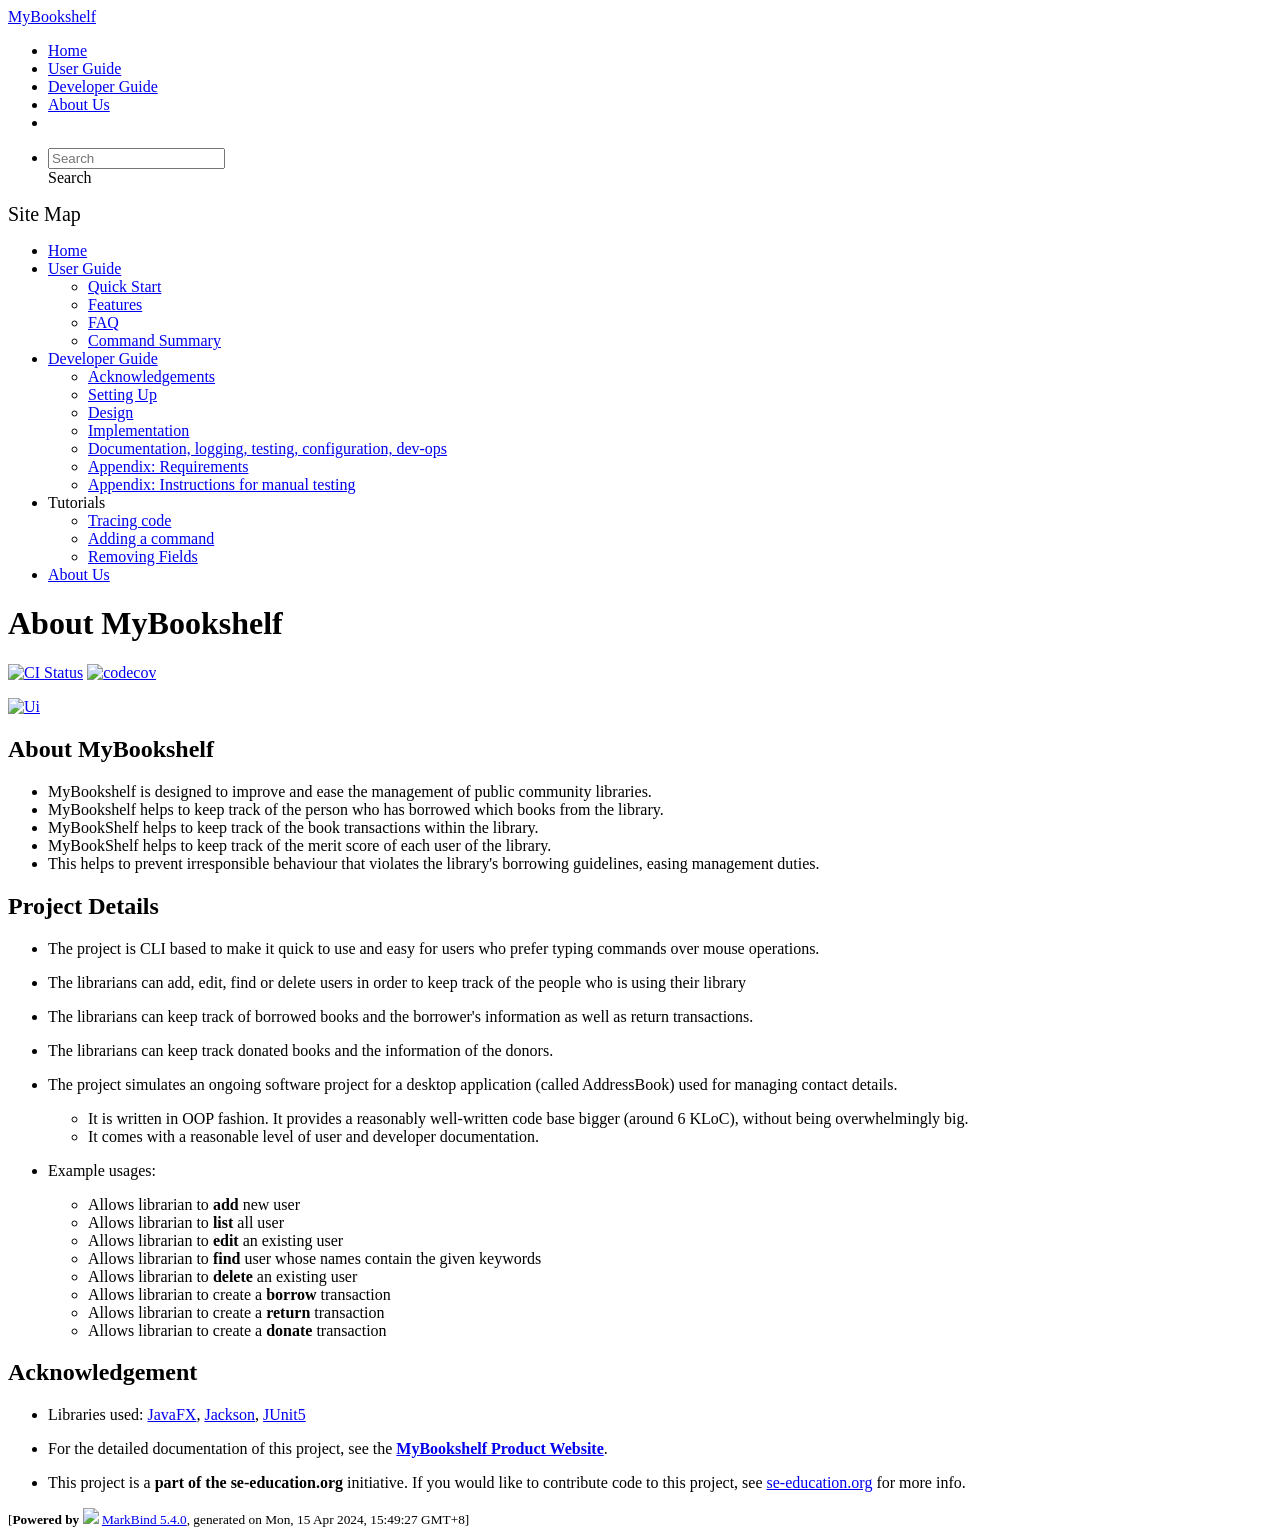
==== commit 3502f03f: "deploy: cb7d8e50763a0e559914aa2553e3ab28feee5de2" ====
--- a/index.html
+++ b/index.html
@@ -20,7 +20,7 @@
     </div> <ul class="dropdown-menu search-dropdown-menu d-none dropdown-menu-end" data-v-cea1a814></ul></div></form></li></ul></div></nav> <div class="lower-navbar-container" style="display:none;" data-v-7c0fd418><!----> <!----></div></div></header> <div id="flex-body"><nav id="site-nav" data-v-e6005420><div class="site-nav-top" data-v-e6005420><div class="fw-bold mb-2" style="font-size:1.25rem;" data-v-e6005420>Site Map</div></div> <div class="nav-component slim-scroll" data-v-e6005420><div class="site-nav-root"><ul class="site-nav-list site-nav-list-root" data-v-e6005420><li data-v-e6005420><div onclick="handleSiteNavClick(this)" class="site-nav-default-list-item site-nav-list-item-0" data-v-e6005420><a href="/tp/index.html" data-v-e6005420>Home</a></div></li> <li data-v-e6005420><div onclick="handleSiteNavClick(this)" class="site-nav-default-list-item site-nav-list-item-0" data-v-e6005420><a href="/tp/UserGuide.html" data-v-e6005420>User Guide</a> <div class="site-nav-dropdown-btn-container" data-v-e6005420><i onclick="handleSiteNavClick(this.parentNode.parentNode, false); event.stopPropagation();" class="site-nav-dropdown-btn-icon site-nav-rotate-icon" data-v-e6005420><span aria-hidden="true" class="glyphicon glyphicon-menu-down" data-v-e6005420></span></i></div></div><ul class="site-nav-dropdown-container site-nav-dropdown-container-open site-nav-list" data-v-e6005420><li data-v-e6005420><div onclick="handleSiteNavClick(this)" class="site-nav-default-list-item site-nav-list-item-1" data-v-e6005420><a href="/tp/UserGuide.html#quick-start" data-v-e6005420>Quick Start</a></div></li> <li data-v-e6005420><div onclick="handleSiteNavClick(this)" class="site-nav-default-list-item site-nav-list-item-1" data-v-e6005420><a href="/tp/UserGuide.html#features" data-v-e6005420>Features</a></div></li> <li data-v-e6005420><div onclick="handleSiteNavClick(this)" class="site-nav-default-list-item site-nav-list-item-1" data-v-e6005420><a href="/tp/UserGuide.html#faq" data-v-e6005420>FAQ</a></div></li> <li data-v-e6005420><div onclick="handleSiteNavClick(this)" class="site-nav-default-list-item site-nav-list-item-1" data-v-e6005420><a href="/tp/UserGuide.html#faq" data-v-e6005420>Command Summary</a></div></li></ul></li> <li data-v-e6005420><div onclick="handleSiteNavClick(this)" class="site-nav-default-list-item site-nav-list-item-0" data-v-e6005420><a href="/tp/DeveloperGuide.html" data-v-e6005420>Developer Guide</a> <div class="site-nav-dropdown-btn-container" data-v-e6005420><i onclick="handleSiteNavClick(this.parentNode.parentNode, false); event.stopPropagation();" class="site-nav-dropdown-btn-icon site-nav-rotate-icon" data-v-e6005420><span aria-hidden="true" class="glyphicon glyphicon-menu-down" data-v-e6005420></span></i></div></div><ul class="site-nav-dropdown-container site-nav-dropdown-container-open site-nav-list" data-v-e6005420><li data-v-e6005420><div onclick="handleSiteNavClick(this)" class="site-nav-default-list-item site-nav-list-item-1" data-v-e6005420><a href="/tp/DeveloperGuide.html#acknowledgements" data-v-e6005420>Acknowledgements</a></div></li> <li data-v-e6005420><div onclick="handleSiteNavClick(this)" class="site-nav-default-list-item site-nav-list-item-1" data-v-e6005420><a href="/tp/DeveloperGuide.html#setting-up-getting-started" data-v-e6005420>Setting Up</a></div></li> <li data-v-e6005420><div onclick="handleSiteNavClick(this)" class="site-nav-default-list-item site-nav-list-item-1" data-v-e6005420><a href="/tp/DeveloperGuide.html#design" data-v-e6005420>Design</a></div></li> <li data-v-e6005420><div onclick="handleSiteNavClick(this)" class="site-nav-default-list-item site-nav-list-item-1" data-v-e6005420><a href="/tp/DeveloperGuide.html#implementation" data-v-e6005420>Implementation</a></div></li> <li data-v-e6005420><div onclick="handleSiteNavClick(this)" class="site-nav-default-list-item site-nav-list-item-1" data-v-e6005420><a href="/tp/DeveloperGuide.html#documentation-logging-testing-configuration-dev-ops" data-v-e6005420>Documentation, logging, testing, configuration, dev-ops</a></div></li> <li data-v-e6005420><div onclick="handleSiteNavClick(this)" class="site-nav-default-list-item site-nav-list-item-1" data-v-e6005420><a href="/tp/DeveloperGuide.html#appendix-requirements" data-v-e6005420>Appendix: Requirements</a></div></li> <li data-v-e6005420><div onclick="handleSiteNavClick(this)" class="site-nav-default-list-item site-nav-list-item-1" data-v-e6005420><a href="/tp/DeveloperGuide.html#appendix-instructions-for-manual-testing" data-v-e6005420>Appendix: Instructions for manual testing</a></div></li></ul></li> <li data-v-e6005420><div onclick="handleSiteNavClick(this)" class="site-nav-default-list-item site-nav-list-item-0" data-v-e6005420>Tutorials
 
 <div class="site-nav-dropdown-btn-container" data-v-e6005420><i onclick="handleSiteNavClick(this.parentNode.parentNode, false); event.stopPropagation();" class="site-nav-dropdown-btn-icon" data-v-e6005420><span aria-hidden="true" class="glyphicon glyphicon-menu-down" data-v-e6005420></span></i></div></div><ul class="site-nav-dropdown-container site-nav-list" data-v-e6005420><li data-v-e6005420><div onclick="handleSiteNavClick(this)" class="site-nav-default-list-item site-nav-list-item-1" data-v-e6005420><a href="/tp/tutorials/TracingCode.html" data-v-e6005420>Tracing code</a></div></li> <li data-v-e6005420><div onclick="handleSiteNavClick(this)" class="site-nav-default-list-item site-nav-list-item-1" data-v-e6005420><a href="/tp/tutorials/AddRemark.html" data-v-e6005420>Adding a command</a></div></li> <li data-v-e6005420><div onclick="handleSiteNavClick(this)" class="site-nav-default-list-item site-nav-list-item-1" data-v-e6005420><a href="/tp/tutorials/RemovingFields.html" data-v-e6005420>Removing Fields</a></div></li></ul></li> <li data-v-e6005420><div onclick="handleSiteNavClick(this)" class="site-nav-default-list-item site-nav-list-item-0" data-v-e6005420><a href="/tp/AboutUs.html" data-v-e6005420>About Us</a></div></li> <!----></ul></div></div> <!----></nav> <div id="content-wrapper"><h1 id="about-mybookshelf">About MyBookshelf<a href="#about-mybookshelf" onclick="event.stopPropagation()" class="fa fa-anchor"></a></h1> <p><a href="https://github.com/AY2324S2-CS2103T-F11-2/tp/actions/workflows/gradle.yml"><img src="https://github.com/AY2324S2-CS2103T-F11-2/tp/actions/workflows/gradle.yml/badge.svg" alt="CI Status" class="img-fluid"></a> <a href="https://app.codecov.io/gh/AY2324S2-CS2103T-F11-2/tp"><img src="https://codecov.io/gh/AY2324S2-CS2103T-F11-2/tp/branch/master/graph/badge.svg" alt="codecov" class="img-fluid"></a></p> <p><a href="/tp/images/Ui.png" target="_self"><img src="/tp/images/Ui.png" alt="Ui" class="img-fluid"></a></p> <h2 id="about-mybookshelf-2">About MyBookshelf<a href="#about-mybookshelf-2" onclick="event.stopPropagation()" class="fa fa-anchor"></a></h2> <ul><li>MyBookshelf is designed to improve and ease the management of public community libraries.</li> <li>MyBookshelf helps to keep track of the person who has borrowed which books from the library.</li> <li>MyBookShelf helps to keep track of the book transactions within the library.</li> <li>MyBookShelf helps to keep track of the merit score of each user of the library.</li> <li>This helps to prevent irresponsible behaviour that violates the library's borrowing guidelines, easing management duties.
-<br></li></ul> <h2 id="project-details">Project Details<a href="#project-details" onclick="event.stopPropagation()" class="fa fa-anchor"></a></h2> <ul><li><p>The project is CLI based to make it quick to use and  easy for users who prefer typing commands over mouse operations.</p></li> <li><p>The librarians can add, edit, find or delete users in order to keep track of the people who is using their library</p></li> <li><p>The librarians can keep track of borrowed books and the borrower's information as well as return transactions.</p></li> <li><p>The librarians can keep track donated books and the information of the donors.</p></li> <li><p>The project simulates an ongoing software project for a desktop application (called AddressBook) used for managing contact details.</p> <ul><li>It is written in OOP fashion. It provides a reasonably well-written code base bigger (around 6 KLoC), without being overwhelmingly big.</li> <li>It comes with a reasonable level of user and developer documentation.</li></ul></li> <li><p>Example usages:</p> <ul><li>Allows librarian to <strong>add</strong> new user</li> <li>Allows librarian to <strong>list</strong> all user</li> <li>Allows librarian to <strong>edit</strong> an existing user</li> <li>Allows librarian to <strong>find</strong> user whose names contain the given keywords</li> <li>Allows librarian to <strong>delete</strong> an existing user</li> <li>Allows librarian to create a <strong>borrow</strong> transaction</li> <li>Allows librarian to create a <strong>return</strong> transaction</li> <li>Allows librarian to create a <strong>donate</strong> transaction</li></ul></li></ul> <h2 id="acknowledgement">Acknowledgement<a href="#acknowledgement" onclick="event.stopPropagation()" class="fa fa-anchor"></a></h2> <ul><li><p>Libraries used: <a href="https://openjfx.io/">JavaFX</a>, <a href="https://github.com/FasterXML/jackson">Jackson</a>, <a href="https://github.com/junit-team/junit5">JUnit5</a></p></li> <li><p>For the detailed documentation of this project, see the <strong><a href="https://ay2324s2-cs2103t-f11-2.github.io/tp/">MyBookshelf Product Website</a></strong>.</p></li> <li><p>This project is a <strong>part of the se-education.org</strong> initiative. If you would like to contribute code to this project, see <a href="https://se-education.org#https://se-education.org/#contributing">se-education.org</a> for more info.</p></li></ul></div> <nav id="page-nav" data-v-e6005420><div class="nav-component slim-scroll" data-v-e6005420></div> <!----></nav> <div aria-hidden="true" class="scroll-top-button fa-lg d-print-none" style="display:none;bottom:2%;right:2%;position:fixed;"><i class="fas fa-arrow-circle-up"></i></div></div> <footer><div class="text-center"><small>[<span><strong>Powered by</strong></span> <img src="https://markbind.org/favicon.ico" width="30"> <a href="https://markbind.org/">MarkBind 5.4.0</a>, generated on Mon, 15 Apr 2024, 3:28:35 GMT+8]</small></div></footer></div>
+<br></li></ul> <h2 id="project-details">Project Details<a href="#project-details" onclick="event.stopPropagation()" class="fa fa-anchor"></a></h2> <ul><li><p>The project is CLI based to make it quick to use and  easy for users who prefer typing commands over mouse operations.</p></li> <li><p>The librarians can add, edit, find or delete users in order to keep track of the people who is using their library</p></li> <li><p>The librarians can keep track of borrowed books and the borrower's information as well as return transactions.</p></li> <li><p>The librarians can keep track donated books and the information of the donors.</p></li> <li><p>The project simulates an ongoing software project for a desktop application (called AddressBook) used for managing contact details.</p> <ul><li>It is written in OOP fashion. It provides a reasonably well-written code base bigger (around 6 KLoC), without being overwhelmingly big.</li> <li>It comes with a reasonable level of user and developer documentation.</li></ul></li> <li><p>Example usages:</p> <ul><li>Allows librarian to <strong>add</strong> new user</li> <li>Allows librarian to <strong>list</strong> all user</li> <li>Allows librarian to <strong>edit</strong> an existing user</li> <li>Allows librarian to <strong>find</strong> user whose names contain the given keywords</li> <li>Allows librarian to <strong>delete</strong> an existing user</li> <li>Allows librarian to create a <strong>borrow</strong> transaction</li> <li>Allows librarian to create a <strong>return</strong> transaction</li> <li>Allows librarian to create a <strong>donate</strong> transaction</li></ul></li></ul> <h2 id="acknowledgement">Acknowledgement<a href="#acknowledgement" onclick="event.stopPropagation()" class="fa fa-anchor"></a></h2> <ul><li><p>Libraries used: <a href="https://openjfx.io/">JavaFX</a>, <a href="https://github.com/FasterXML/jackson">Jackson</a>, <a href="https://github.com/junit-team/junit5">JUnit5</a></p></li> <li><p>For the detailed documentation of this project, see the <strong><a href="https://ay2324s2-cs2103t-f11-2.github.io/tp/">MyBookshelf Product Website</a></strong>.</p></li> <li><p>This project is a <strong>part of the se-education.org</strong> initiative. If you would like to contribute code to this project, see <a href="https://se-education.org#https://se-education.org/#contributing">se-education.org</a> for more info.</p></li></ul></div> <nav id="page-nav" data-v-e6005420><div class="nav-component slim-scroll" data-v-e6005420></div> <!----></nav> <div aria-hidden="true" class="scroll-top-button fa-lg d-print-none" style="display:none;bottom:2%;right:2%;position:fixed;"><i class="fas fa-arrow-circle-up"></i></div></div> <footer><div class="text-center"><small>[<span><strong>Powered by</strong></span> <img src="https://markbind.org/favicon.ico" width="30"> <a href="https://markbind.org/">MarkBind 5.4.0</a>, generated on Mon, 15 Apr 2024, 15:49:27 GMT+8]</small></div></footer></div>
 </body><script src="/tp/markbind/js/bootstrap-utility.min.js"></script>
 <script>
   MarkBind.setupWithSearch()
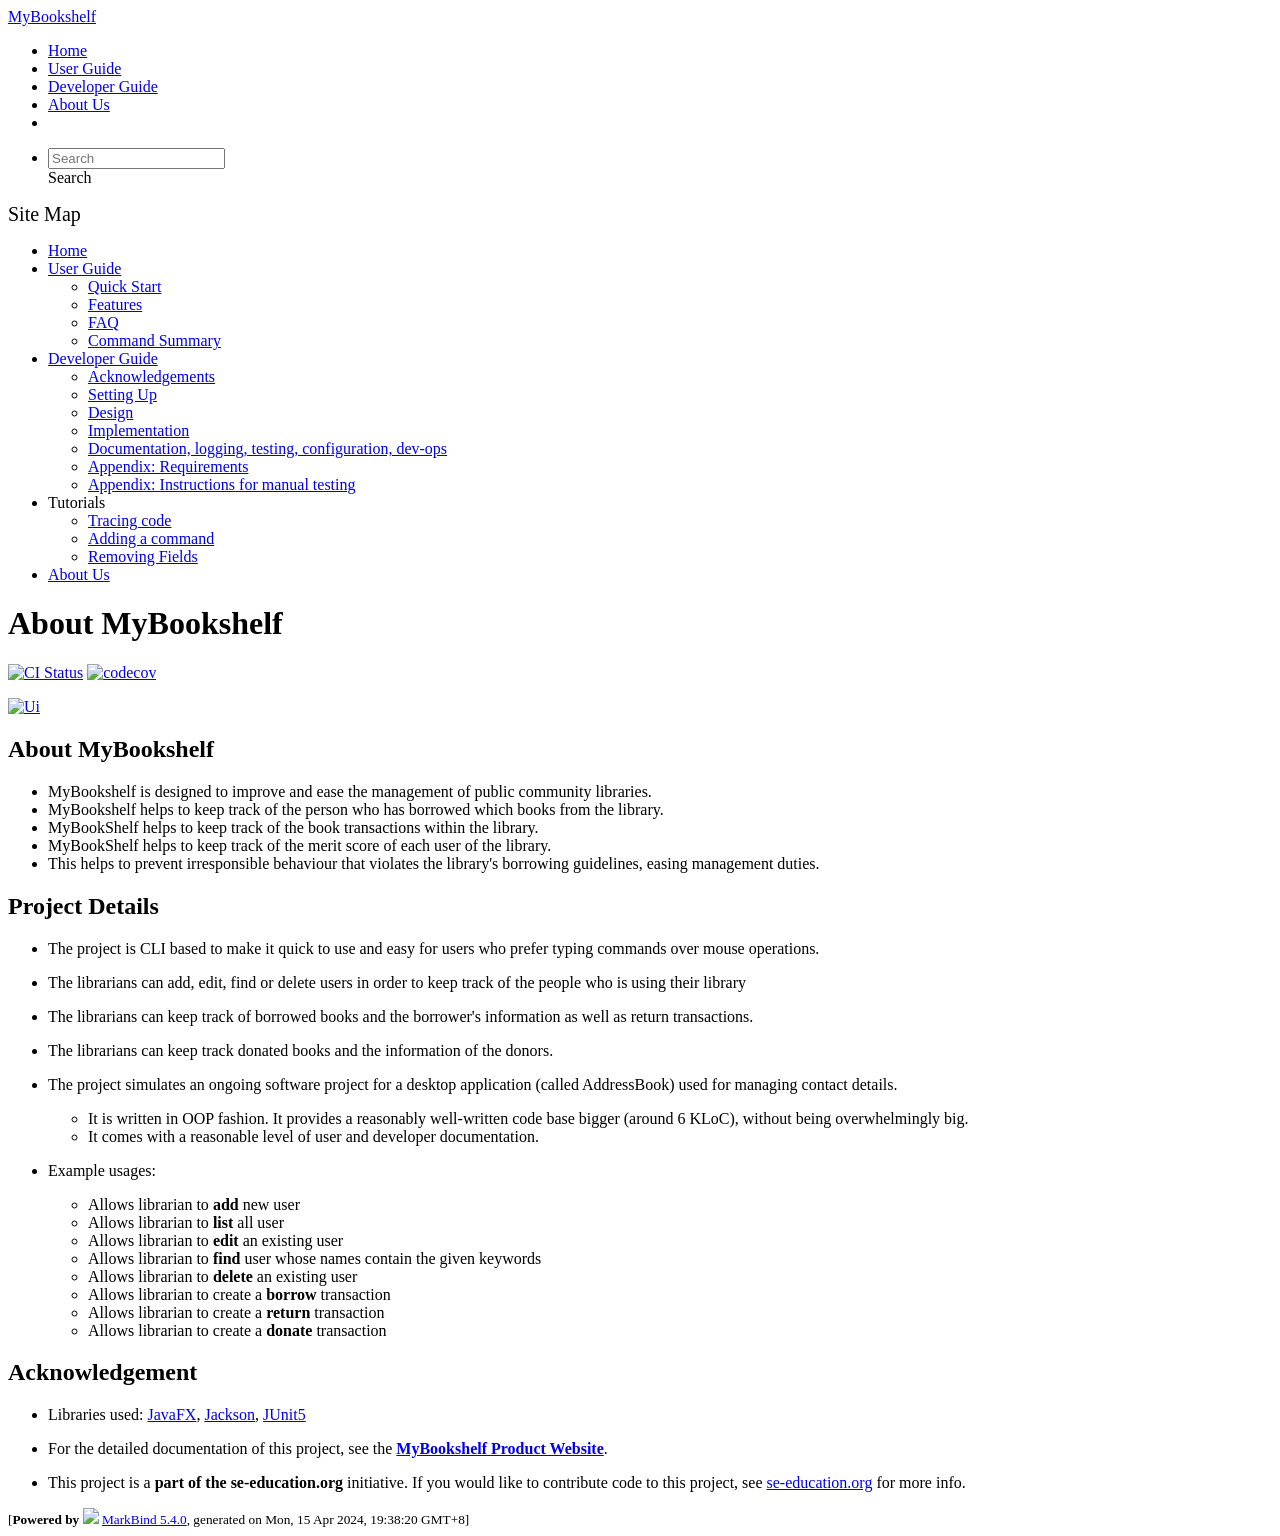
==== commit cbbecd84: "deploy: 63be384c999ffd609e8cd1cb2f13bebb6ff32348" ====
--- a/index.html
+++ b/index.html
@@ -20,7 +20,7 @@
     </div> <ul class="dropdown-menu search-dropdown-menu d-none dropdown-menu-end" data-v-cea1a814></ul></div></form></li></ul></div></nav> <div class="lower-navbar-container" style="display:none;" data-v-7c0fd418><!----> <!----></div></div></header> <div id="flex-body"><nav id="site-nav" data-v-e6005420><div class="site-nav-top" data-v-e6005420><div class="fw-bold mb-2" style="font-size:1.25rem;" data-v-e6005420>Site Map</div></div> <div class="nav-component slim-scroll" data-v-e6005420><div class="site-nav-root"><ul class="site-nav-list site-nav-list-root" data-v-e6005420><li data-v-e6005420><div onclick="handleSiteNavClick(this)" class="site-nav-default-list-item site-nav-list-item-0" data-v-e6005420><a href="/tp/index.html" data-v-e6005420>Home</a></div></li> <li data-v-e6005420><div onclick="handleSiteNavClick(this)" class="site-nav-default-list-item site-nav-list-item-0" data-v-e6005420><a href="/tp/UserGuide.html" data-v-e6005420>User Guide</a> <div class="site-nav-dropdown-btn-container" data-v-e6005420><i onclick="handleSiteNavClick(this.parentNode.parentNode, false); event.stopPropagation();" class="site-nav-dropdown-btn-icon site-nav-rotate-icon" data-v-e6005420><span aria-hidden="true" class="glyphicon glyphicon-menu-down" data-v-e6005420></span></i></div></div><ul class="site-nav-dropdown-container site-nav-dropdown-container-open site-nav-list" data-v-e6005420><li data-v-e6005420><div onclick="handleSiteNavClick(this)" class="site-nav-default-list-item site-nav-list-item-1" data-v-e6005420><a href="/tp/UserGuide.html#quick-start" data-v-e6005420>Quick Start</a></div></li> <li data-v-e6005420><div onclick="handleSiteNavClick(this)" class="site-nav-default-list-item site-nav-list-item-1" data-v-e6005420><a href="/tp/UserGuide.html#features" data-v-e6005420>Features</a></div></li> <li data-v-e6005420><div onclick="handleSiteNavClick(this)" class="site-nav-default-list-item site-nav-list-item-1" data-v-e6005420><a href="/tp/UserGuide.html#faq" data-v-e6005420>FAQ</a></div></li> <li data-v-e6005420><div onclick="handleSiteNavClick(this)" class="site-nav-default-list-item site-nav-list-item-1" data-v-e6005420><a href="/tp/UserGuide.html#faq" data-v-e6005420>Command Summary</a></div></li></ul></li> <li data-v-e6005420><div onclick="handleSiteNavClick(this)" class="site-nav-default-list-item site-nav-list-item-0" data-v-e6005420><a href="/tp/DeveloperGuide.html" data-v-e6005420>Developer Guide</a> <div class="site-nav-dropdown-btn-container" data-v-e6005420><i onclick="handleSiteNavClick(this.parentNode.parentNode, false); event.stopPropagation();" class="site-nav-dropdown-btn-icon site-nav-rotate-icon" data-v-e6005420><span aria-hidden="true" class="glyphicon glyphicon-menu-down" data-v-e6005420></span></i></div></div><ul class="site-nav-dropdown-container site-nav-dropdown-container-open site-nav-list" data-v-e6005420><li data-v-e6005420><div onclick="handleSiteNavClick(this)" class="site-nav-default-list-item site-nav-list-item-1" data-v-e6005420><a href="/tp/DeveloperGuide.html#acknowledgements" data-v-e6005420>Acknowledgements</a></div></li> <li data-v-e6005420><div onclick="handleSiteNavClick(this)" class="site-nav-default-list-item site-nav-list-item-1" data-v-e6005420><a href="/tp/DeveloperGuide.html#setting-up-getting-started" data-v-e6005420>Setting Up</a></div></li> <li data-v-e6005420><div onclick="handleSiteNavClick(this)" class="site-nav-default-list-item site-nav-list-item-1" data-v-e6005420><a href="/tp/DeveloperGuide.html#design" data-v-e6005420>Design</a></div></li> <li data-v-e6005420><div onclick="handleSiteNavClick(this)" class="site-nav-default-list-item site-nav-list-item-1" data-v-e6005420><a href="/tp/DeveloperGuide.html#implementation" data-v-e6005420>Implementation</a></div></li> <li data-v-e6005420><div onclick="handleSiteNavClick(this)" class="site-nav-default-list-item site-nav-list-item-1" data-v-e6005420><a href="/tp/DeveloperGuide.html#documentation-logging-testing-configuration-dev-ops" data-v-e6005420>Documentation, logging, testing, configuration, dev-ops</a></div></li> <li data-v-e6005420><div onclick="handleSiteNavClick(this)" class="site-nav-default-list-item site-nav-list-item-1" data-v-e6005420><a href="/tp/DeveloperGuide.html#appendix-requirements" data-v-e6005420>Appendix: Requirements</a></div></li> <li data-v-e6005420><div onclick="handleSiteNavClick(this)" class="site-nav-default-list-item site-nav-list-item-1" data-v-e6005420><a href="/tp/DeveloperGuide.html#appendix-instructions-for-manual-testing" data-v-e6005420>Appendix: Instructions for manual testing</a></div></li></ul></li> <li data-v-e6005420><div onclick="handleSiteNavClick(this)" class="site-nav-default-list-item site-nav-list-item-0" data-v-e6005420>Tutorials
 
 <div class="site-nav-dropdown-btn-container" data-v-e6005420><i onclick="handleSiteNavClick(this.parentNode.parentNode, false); event.stopPropagation();" class="site-nav-dropdown-btn-icon" data-v-e6005420><span aria-hidden="true" class="glyphicon glyphicon-menu-down" data-v-e6005420></span></i></div></div><ul class="site-nav-dropdown-container site-nav-list" data-v-e6005420><li data-v-e6005420><div onclick="handleSiteNavClick(this)" class="site-nav-default-list-item site-nav-list-item-1" data-v-e6005420><a href="/tp/tutorials/TracingCode.html" data-v-e6005420>Tracing code</a></div></li> <li data-v-e6005420><div onclick="handleSiteNavClick(this)" class="site-nav-default-list-item site-nav-list-item-1" data-v-e6005420><a href="/tp/tutorials/AddRemark.html" data-v-e6005420>Adding a command</a></div></li> <li data-v-e6005420><div onclick="handleSiteNavClick(this)" class="site-nav-default-list-item site-nav-list-item-1" data-v-e6005420><a href="/tp/tutorials/RemovingFields.html" data-v-e6005420>Removing Fields</a></div></li></ul></li> <li data-v-e6005420><div onclick="handleSiteNavClick(this)" class="site-nav-default-list-item site-nav-list-item-0" data-v-e6005420><a href="/tp/AboutUs.html" data-v-e6005420>About Us</a></div></li> <!----></ul></div></div> <!----></nav> <div id="content-wrapper"><h1 id="about-mybookshelf">About MyBookshelf<a href="#about-mybookshelf" onclick="event.stopPropagation()" class="fa fa-anchor"></a></h1> <p><a href="https://github.com/AY2324S2-CS2103T-F11-2/tp/actions/workflows/gradle.yml"><img src="https://github.com/AY2324S2-CS2103T-F11-2/tp/actions/workflows/gradle.yml/badge.svg" alt="CI Status" class="img-fluid"></a> <a href="https://app.codecov.io/gh/AY2324S2-CS2103T-F11-2/tp"><img src="https://codecov.io/gh/AY2324S2-CS2103T-F11-2/tp/branch/master/graph/badge.svg" alt="codecov" class="img-fluid"></a></p> <p><a href="/tp/images/Ui.png" target="_self"><img src="/tp/images/Ui.png" alt="Ui" class="img-fluid"></a></p> <h2 id="about-mybookshelf-2">About MyBookshelf<a href="#about-mybookshelf-2" onclick="event.stopPropagation()" class="fa fa-anchor"></a></h2> <ul><li>MyBookshelf is designed to improve and ease the management of public community libraries.</li> <li>MyBookshelf helps to keep track of the person who has borrowed which books from the library.</li> <li>MyBookShelf helps to keep track of the book transactions within the library.</li> <li>MyBookShelf helps to keep track of the merit score of each user of the library.</li> <li>This helps to prevent irresponsible behaviour that violates the library's borrowing guidelines, easing management duties.
-<br></li></ul> <h2 id="project-details">Project Details<a href="#project-details" onclick="event.stopPropagation()" class="fa fa-anchor"></a></h2> <ul><li><p>The project is CLI based to make it quick to use and  easy for users who prefer typing commands over mouse operations.</p></li> <li><p>The librarians can add, edit, find or delete users in order to keep track of the people who is using their library</p></li> <li><p>The librarians can keep track of borrowed books and the borrower's information as well as return transactions.</p></li> <li><p>The librarians can keep track donated books and the information of the donors.</p></li> <li><p>The project simulates an ongoing software project for a desktop application (called AddressBook) used for managing contact details.</p> <ul><li>It is written in OOP fashion. It provides a reasonably well-written code base bigger (around 6 KLoC), without being overwhelmingly big.</li> <li>It comes with a reasonable level of user and developer documentation.</li></ul></li> <li><p>Example usages:</p> <ul><li>Allows librarian to <strong>add</strong> new user</li> <li>Allows librarian to <strong>list</strong> all user</li> <li>Allows librarian to <strong>edit</strong> an existing user</li> <li>Allows librarian to <strong>find</strong> user whose names contain the given keywords</li> <li>Allows librarian to <strong>delete</strong> an existing user</li> <li>Allows librarian to create a <strong>borrow</strong> transaction</li> <li>Allows librarian to create a <strong>return</strong> transaction</li> <li>Allows librarian to create a <strong>donate</strong> transaction</li></ul></li></ul> <h2 id="acknowledgement">Acknowledgement<a href="#acknowledgement" onclick="event.stopPropagation()" class="fa fa-anchor"></a></h2> <ul><li><p>Libraries used: <a href="https://openjfx.io/">JavaFX</a>, <a href="https://github.com/FasterXML/jackson">Jackson</a>, <a href="https://github.com/junit-team/junit5">JUnit5</a></p></li> <li><p>For the detailed documentation of this project, see the <strong><a href="https://ay2324s2-cs2103t-f11-2.github.io/tp/">MyBookshelf Product Website</a></strong>.</p></li> <li><p>This project is a <strong>part of the se-education.org</strong> initiative. If you would like to contribute code to this project, see <a href="https://se-education.org#https://se-education.org/#contributing">se-education.org</a> for more info.</p></li></ul></div> <nav id="page-nav" data-v-e6005420><div class="nav-component slim-scroll" data-v-e6005420></div> <!----></nav> <div aria-hidden="true" class="scroll-top-button fa-lg d-print-none" style="display:none;bottom:2%;right:2%;position:fixed;"><i class="fas fa-arrow-circle-up"></i></div></div> <footer><div class="text-center"><small>[<span><strong>Powered by</strong></span> <img src="https://markbind.org/favicon.ico" width="30"> <a href="https://markbind.org/">MarkBind 5.4.0</a>, generated on Mon, 15 Apr 2024, 15:49:27 GMT+8]</small></div></footer></div>
+<br></li></ul> <h2 id="project-details">Project Details<a href="#project-details" onclick="event.stopPropagation()" class="fa fa-anchor"></a></h2> <ul><li><p>The project is CLI based to make it quick to use and  easy for users who prefer typing commands over mouse operations.</p></li> <li><p>The librarians can add, edit, find or delete users in order to keep track of the people who is using their library</p></li> <li><p>The librarians can keep track of borrowed books and the borrower's information as well as return transactions.</p></li> <li><p>The librarians can keep track donated books and the information of the donors.</p></li> <li><p>The project simulates an ongoing software project for a desktop application (called AddressBook) used for managing contact details.</p> <ul><li>It is written in OOP fashion. It provides a reasonably well-written code base bigger (around 6 KLoC), without being overwhelmingly big.</li> <li>It comes with a reasonable level of user and developer documentation.</li></ul></li> <li><p>Example usages:</p> <ul><li>Allows librarian to <strong>add</strong> new user</li> <li>Allows librarian to <strong>list</strong> all user</li> <li>Allows librarian to <strong>edit</strong> an existing user</li> <li>Allows librarian to <strong>find</strong> user whose names contain the given keywords</li> <li>Allows librarian to <strong>delete</strong> an existing user</li> <li>Allows librarian to create a <strong>borrow</strong> transaction</li> <li>Allows librarian to create a <strong>return</strong> transaction</li> <li>Allows librarian to create a <strong>donate</strong> transaction</li></ul></li></ul> <h2 id="acknowledgement">Acknowledgement<a href="#acknowledgement" onclick="event.stopPropagation()" class="fa fa-anchor"></a></h2> <ul><li><p>Libraries used: <a href="https://openjfx.io/">JavaFX</a>, <a href="https://github.com/FasterXML/jackson">Jackson</a>, <a href="https://github.com/junit-team/junit5">JUnit5</a></p></li> <li><p>For the detailed documentation of this project, see the <strong><a href="https://ay2324s2-cs2103t-f11-2.github.io/tp/">MyBookshelf Product Website</a></strong>.</p></li> <li><p>This project is a <strong>part of the se-education.org</strong> initiative. If you would like to contribute code to this project, see <a href="https://se-education.org#https://se-education.org/#contributing">se-education.org</a> for more info.</p></li></ul></div> <nav id="page-nav" data-v-e6005420><div class="nav-component slim-scroll" data-v-e6005420></div> <!----></nav> <div aria-hidden="true" class="scroll-top-button fa-lg d-print-none" style="display:none;bottom:2%;right:2%;position:fixed;"><i class="fas fa-arrow-circle-up"></i></div></div> <footer><div class="text-center"><small>[<span><strong>Powered by</strong></span> <img src="https://markbind.org/favicon.ico" width="30"> <a href="https://markbind.org/">MarkBind 5.4.0</a>, generated on Mon, 15 Apr 2024, 19:38:20 GMT+8]</small></div></footer></div>
 </body><script src="/tp/markbind/js/bootstrap-utility.min.js"></script>
 <script>
   MarkBind.setupWithSearch()
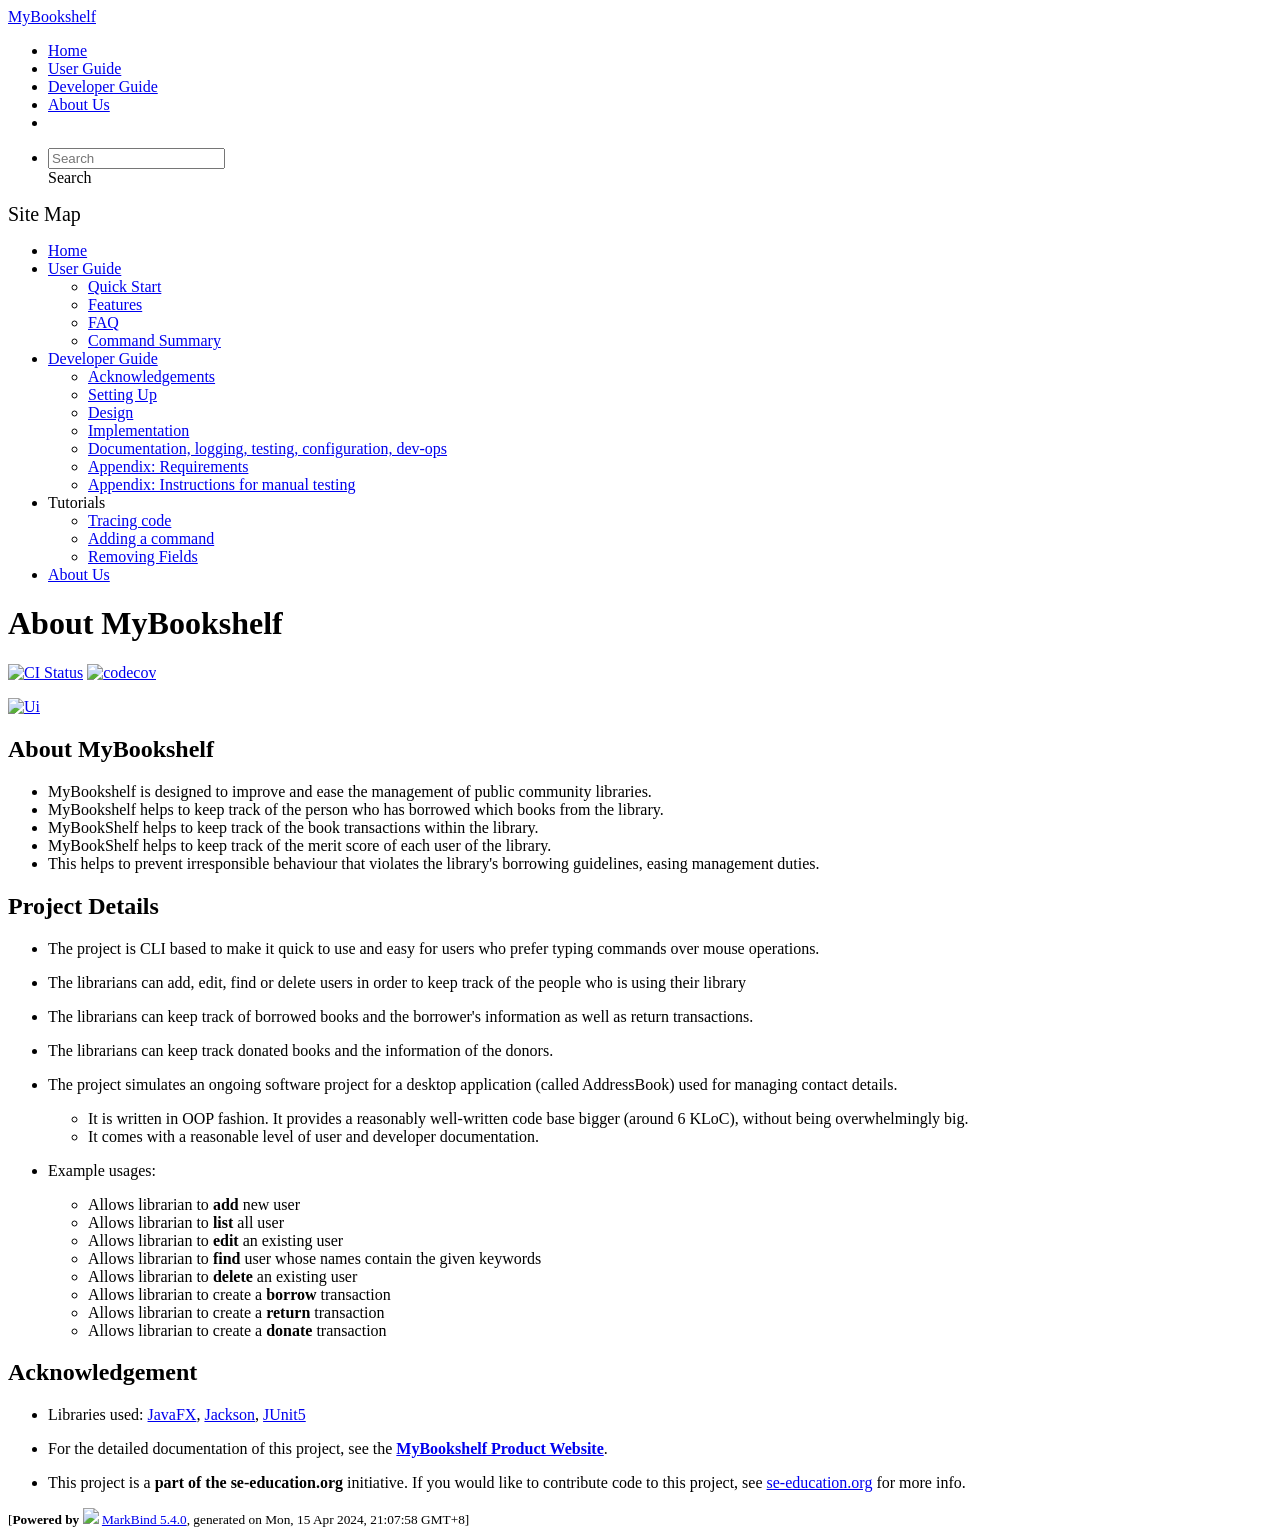
==== commit c6915145: "deploy: e87db5f75eb076bd19431c829f914fe5752d1219" ====
--- a/index.html
+++ b/index.html
@@ -20,7 +20,7 @@
     </div> <ul class="dropdown-menu search-dropdown-menu d-none dropdown-menu-end" data-v-cea1a814></ul></div></form></li></ul></div></nav> <div class="lower-navbar-container" style="display:none;" data-v-7c0fd418><!----> <!----></div></div></header> <div id="flex-body"><nav id="site-nav" data-v-e6005420><div class="site-nav-top" data-v-e6005420><div class="fw-bold mb-2" style="font-size:1.25rem;" data-v-e6005420>Site Map</div></div> <div class="nav-component slim-scroll" data-v-e6005420><div class="site-nav-root"><ul class="site-nav-list site-nav-list-root" data-v-e6005420><li data-v-e6005420><div onclick="handleSiteNavClick(this)" class="site-nav-default-list-item site-nav-list-item-0" data-v-e6005420><a href="/tp/index.html" data-v-e6005420>Home</a></div></li> <li data-v-e6005420><div onclick="handleSiteNavClick(this)" class="site-nav-default-list-item site-nav-list-item-0" data-v-e6005420><a href="/tp/UserGuide.html" data-v-e6005420>User Guide</a> <div class="site-nav-dropdown-btn-container" data-v-e6005420><i onclick="handleSiteNavClick(this.parentNode.parentNode, false); event.stopPropagation();" class="site-nav-dropdown-btn-icon site-nav-rotate-icon" data-v-e6005420><span aria-hidden="true" class="glyphicon glyphicon-menu-down" data-v-e6005420></span></i></div></div><ul class="site-nav-dropdown-container site-nav-dropdown-container-open site-nav-list" data-v-e6005420><li data-v-e6005420><div onclick="handleSiteNavClick(this)" class="site-nav-default-list-item site-nav-list-item-1" data-v-e6005420><a href="/tp/UserGuide.html#quick-start" data-v-e6005420>Quick Start</a></div></li> <li data-v-e6005420><div onclick="handleSiteNavClick(this)" class="site-nav-default-list-item site-nav-list-item-1" data-v-e6005420><a href="/tp/UserGuide.html#features" data-v-e6005420>Features</a></div></li> <li data-v-e6005420><div onclick="handleSiteNavClick(this)" class="site-nav-default-list-item site-nav-list-item-1" data-v-e6005420><a href="/tp/UserGuide.html#faq" data-v-e6005420>FAQ</a></div></li> <li data-v-e6005420><div onclick="handleSiteNavClick(this)" class="site-nav-default-list-item site-nav-list-item-1" data-v-e6005420><a href="/tp/UserGuide.html#faq" data-v-e6005420>Command Summary</a></div></li></ul></li> <li data-v-e6005420><div onclick="handleSiteNavClick(this)" class="site-nav-default-list-item site-nav-list-item-0" data-v-e6005420><a href="/tp/DeveloperGuide.html" data-v-e6005420>Developer Guide</a> <div class="site-nav-dropdown-btn-container" data-v-e6005420><i onclick="handleSiteNavClick(this.parentNode.parentNode, false); event.stopPropagation();" class="site-nav-dropdown-btn-icon site-nav-rotate-icon" data-v-e6005420><span aria-hidden="true" class="glyphicon glyphicon-menu-down" data-v-e6005420></span></i></div></div><ul class="site-nav-dropdown-container site-nav-dropdown-container-open site-nav-list" data-v-e6005420><li data-v-e6005420><div onclick="handleSiteNavClick(this)" class="site-nav-default-list-item site-nav-list-item-1" data-v-e6005420><a href="/tp/DeveloperGuide.html#acknowledgements" data-v-e6005420>Acknowledgements</a></div></li> <li data-v-e6005420><div onclick="handleSiteNavClick(this)" class="site-nav-default-list-item site-nav-list-item-1" data-v-e6005420><a href="/tp/DeveloperGuide.html#setting-up-getting-started" data-v-e6005420>Setting Up</a></div></li> <li data-v-e6005420><div onclick="handleSiteNavClick(this)" class="site-nav-default-list-item site-nav-list-item-1" data-v-e6005420><a href="/tp/DeveloperGuide.html#design" data-v-e6005420>Design</a></div></li> <li data-v-e6005420><div onclick="handleSiteNavClick(this)" class="site-nav-default-list-item site-nav-list-item-1" data-v-e6005420><a href="/tp/DeveloperGuide.html#implementation" data-v-e6005420>Implementation</a></div></li> <li data-v-e6005420><div onclick="handleSiteNavClick(this)" class="site-nav-default-list-item site-nav-list-item-1" data-v-e6005420><a href="/tp/DeveloperGuide.html#documentation-logging-testing-configuration-dev-ops" data-v-e6005420>Documentation, logging, testing, configuration, dev-ops</a></div></li> <li data-v-e6005420><div onclick="handleSiteNavClick(this)" class="site-nav-default-list-item site-nav-list-item-1" data-v-e6005420><a href="/tp/DeveloperGuide.html#appendix-requirements" data-v-e6005420>Appendix: Requirements</a></div></li> <li data-v-e6005420><div onclick="handleSiteNavClick(this)" class="site-nav-default-list-item site-nav-list-item-1" data-v-e6005420><a href="/tp/DeveloperGuide.html#appendix-instructions-for-manual-testing" data-v-e6005420>Appendix: Instructions for manual testing</a></div></li></ul></li> <li data-v-e6005420><div onclick="handleSiteNavClick(this)" class="site-nav-default-list-item site-nav-list-item-0" data-v-e6005420>Tutorials
 
 <div class="site-nav-dropdown-btn-container" data-v-e6005420><i onclick="handleSiteNavClick(this.parentNode.parentNode, false); event.stopPropagation();" class="site-nav-dropdown-btn-icon" data-v-e6005420><span aria-hidden="true" class="glyphicon glyphicon-menu-down" data-v-e6005420></span></i></div></div><ul class="site-nav-dropdown-container site-nav-list" data-v-e6005420><li data-v-e6005420><div onclick="handleSiteNavClick(this)" class="site-nav-default-list-item site-nav-list-item-1" data-v-e6005420><a href="/tp/tutorials/TracingCode.html" data-v-e6005420>Tracing code</a></div></li> <li data-v-e6005420><div onclick="handleSiteNavClick(this)" class="site-nav-default-list-item site-nav-list-item-1" data-v-e6005420><a href="/tp/tutorials/AddRemark.html" data-v-e6005420>Adding a command</a></div></li> <li data-v-e6005420><div onclick="handleSiteNavClick(this)" class="site-nav-default-list-item site-nav-list-item-1" data-v-e6005420><a href="/tp/tutorials/RemovingFields.html" data-v-e6005420>Removing Fields</a></div></li></ul></li> <li data-v-e6005420><div onclick="handleSiteNavClick(this)" class="site-nav-default-list-item site-nav-list-item-0" data-v-e6005420><a href="/tp/AboutUs.html" data-v-e6005420>About Us</a></div></li> <!----></ul></div></div> <!----></nav> <div id="content-wrapper"><h1 id="about-mybookshelf">About MyBookshelf<a href="#about-mybookshelf" onclick="event.stopPropagation()" class="fa fa-anchor"></a></h1> <p><a href="https://github.com/AY2324S2-CS2103T-F11-2/tp/actions/workflows/gradle.yml"><img src="https://github.com/AY2324S2-CS2103T-F11-2/tp/actions/workflows/gradle.yml/badge.svg" alt="CI Status" class="img-fluid"></a> <a href="https://app.codecov.io/gh/AY2324S2-CS2103T-F11-2/tp"><img src="https://codecov.io/gh/AY2324S2-CS2103T-F11-2/tp/branch/master/graph/badge.svg" alt="codecov" class="img-fluid"></a></p> <p><a href="/tp/images/Ui.png" target="_self"><img src="/tp/images/Ui.png" alt="Ui" class="img-fluid"></a></p> <h2 id="about-mybookshelf-2">About MyBookshelf<a href="#about-mybookshelf-2" onclick="event.stopPropagation()" class="fa fa-anchor"></a></h2> <ul><li>MyBookshelf is designed to improve and ease the management of public community libraries.</li> <li>MyBookshelf helps to keep track of the person who has borrowed which books from the library.</li> <li>MyBookShelf helps to keep track of the book transactions within the library.</li> <li>MyBookShelf helps to keep track of the merit score of each user of the library.</li> <li>This helps to prevent irresponsible behaviour that violates the library's borrowing guidelines, easing management duties.
-<br></li></ul> <h2 id="project-details">Project Details<a href="#project-details" onclick="event.stopPropagation()" class="fa fa-anchor"></a></h2> <ul><li><p>The project is CLI based to make it quick to use and  easy for users who prefer typing commands over mouse operations.</p></li> <li><p>The librarians can add, edit, find or delete users in order to keep track of the people who is using their library</p></li> <li><p>The librarians can keep track of borrowed books and the borrower's information as well as return transactions.</p></li> <li><p>The librarians can keep track donated books and the information of the donors.</p></li> <li><p>The project simulates an ongoing software project for a desktop application (called AddressBook) used for managing contact details.</p> <ul><li>It is written in OOP fashion. It provides a reasonably well-written code base bigger (around 6 KLoC), without being overwhelmingly big.</li> <li>It comes with a reasonable level of user and developer documentation.</li></ul></li> <li><p>Example usages:</p> <ul><li>Allows librarian to <strong>add</strong> new user</li> <li>Allows librarian to <strong>list</strong> all user</li> <li>Allows librarian to <strong>edit</strong> an existing user</li> <li>Allows librarian to <strong>find</strong> user whose names contain the given keywords</li> <li>Allows librarian to <strong>delete</strong> an existing user</li> <li>Allows librarian to create a <strong>borrow</strong> transaction</li> <li>Allows librarian to create a <strong>return</strong> transaction</li> <li>Allows librarian to create a <strong>donate</strong> transaction</li></ul></li></ul> <h2 id="acknowledgement">Acknowledgement<a href="#acknowledgement" onclick="event.stopPropagation()" class="fa fa-anchor"></a></h2> <ul><li><p>Libraries used: <a href="https://openjfx.io/">JavaFX</a>, <a href="https://github.com/FasterXML/jackson">Jackson</a>, <a href="https://github.com/junit-team/junit5">JUnit5</a></p></li> <li><p>For the detailed documentation of this project, see the <strong><a href="https://ay2324s2-cs2103t-f11-2.github.io/tp/">MyBookshelf Product Website</a></strong>.</p></li> <li><p>This project is a <strong>part of the se-education.org</strong> initiative. If you would like to contribute code to this project, see <a href="https://se-education.org#https://se-education.org/#contributing">se-education.org</a> for more info.</p></li></ul></div> <nav id="page-nav" data-v-e6005420><div class="nav-component slim-scroll" data-v-e6005420></div> <!----></nav> <div aria-hidden="true" class="scroll-top-button fa-lg d-print-none" style="display:none;bottom:2%;right:2%;position:fixed;"><i class="fas fa-arrow-circle-up"></i></div></div> <footer><div class="text-center"><small>[<span><strong>Powered by</strong></span> <img src="https://markbind.org/favicon.ico" width="30"> <a href="https://markbind.org/">MarkBind 5.4.0</a>, generated on Mon, 15 Apr 2024, 19:38:20 GMT+8]</small></div></footer></div>
+<br></li></ul> <h2 id="project-details">Project Details<a href="#project-details" onclick="event.stopPropagation()" class="fa fa-anchor"></a></h2> <ul><li><p>The project is CLI based to make it quick to use and  easy for users who prefer typing commands over mouse operations.</p></li> <li><p>The librarians can add, edit, find or delete users in order to keep track of the people who is using their library</p></li> <li><p>The librarians can keep track of borrowed books and the borrower's information as well as return transactions.</p></li> <li><p>The librarians can keep track donated books and the information of the donors.</p></li> <li><p>The project simulates an ongoing software project for a desktop application (called AddressBook) used for managing contact details.</p> <ul><li>It is written in OOP fashion. It provides a reasonably well-written code base bigger (around 6 KLoC), without being overwhelmingly big.</li> <li>It comes with a reasonable level of user and developer documentation.</li></ul></li> <li><p>Example usages:</p> <ul><li>Allows librarian to <strong>add</strong> new user</li> <li>Allows librarian to <strong>list</strong> all user</li> <li>Allows librarian to <strong>edit</strong> an existing user</li> <li>Allows librarian to <strong>find</strong> user whose names contain the given keywords</li> <li>Allows librarian to <strong>delete</strong> an existing user</li> <li>Allows librarian to create a <strong>borrow</strong> transaction</li> <li>Allows librarian to create a <strong>return</strong> transaction</li> <li>Allows librarian to create a <strong>donate</strong> transaction</li></ul></li></ul> <h2 id="acknowledgement">Acknowledgement<a href="#acknowledgement" onclick="event.stopPropagation()" class="fa fa-anchor"></a></h2> <ul><li><p>Libraries used: <a href="https://openjfx.io/">JavaFX</a>, <a href="https://github.com/FasterXML/jackson">Jackson</a>, <a href="https://github.com/junit-team/junit5">JUnit5</a></p></li> <li><p>For the detailed documentation of this project, see the <strong><a href="https://ay2324s2-cs2103t-f11-2.github.io/tp/">MyBookshelf Product Website</a></strong>.</p></li> <li><p>This project is a <strong>part of the se-education.org</strong> initiative. If you would like to contribute code to this project, see <a href="https://se-education.org#https://se-education.org/#contributing">se-education.org</a> for more info.</p></li></ul></div> <nav id="page-nav" data-v-e6005420><div class="nav-component slim-scroll" data-v-e6005420></div> <!----></nav> <div aria-hidden="true" class="scroll-top-button fa-lg d-print-none" style="display:none;bottom:2%;right:2%;position:fixed;"><i class="fas fa-arrow-circle-up"></i></div></div> <footer><div class="text-center"><small>[<span><strong>Powered by</strong></span> <img src="https://markbind.org/favicon.ico" width="30"> <a href="https://markbind.org/">MarkBind 5.4.0</a>, generated on Mon, 15 Apr 2024, 21:07:58 GMT+8]</small></div></footer></div>
 </body><script src="/tp/markbind/js/bootstrap-utility.min.js"></script>
 <script>
   MarkBind.setupWithSearch()
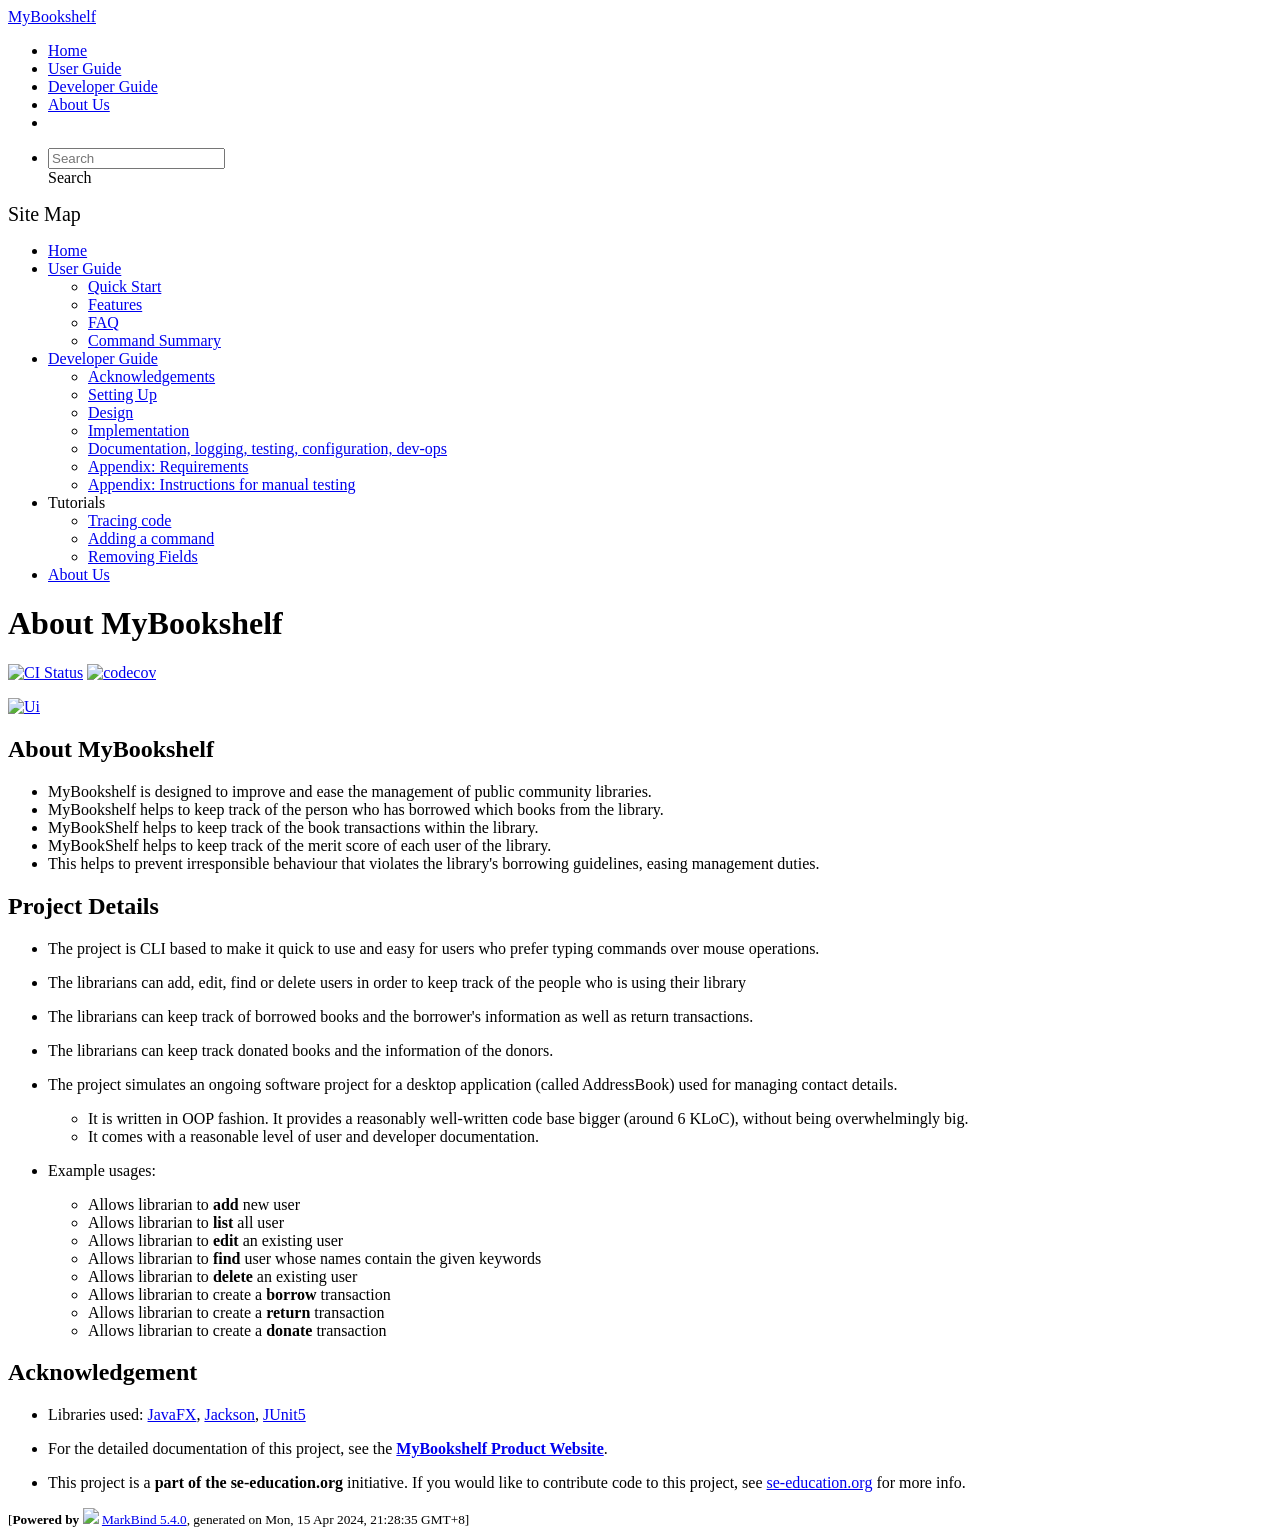
==== commit bc3ad380: "deploy: 7da27e68f3831c4ddc8a5e2a5632cfb359cb7f03" ====
--- a/index.html
+++ b/index.html
@@ -20,7 +20,7 @@
     </div> <ul class="dropdown-menu search-dropdown-menu d-none dropdown-menu-end" data-v-cea1a814></ul></div></form></li></ul></div></nav> <div class="lower-navbar-container" style="display:none;" data-v-7c0fd418><!----> <!----></div></div></header> <div id="flex-body"><nav id="site-nav" data-v-e6005420><div class="site-nav-top" data-v-e6005420><div class="fw-bold mb-2" style="font-size:1.25rem;" data-v-e6005420>Site Map</div></div> <div class="nav-component slim-scroll" data-v-e6005420><div class="site-nav-root"><ul class="site-nav-list site-nav-list-root" data-v-e6005420><li data-v-e6005420><div onclick="handleSiteNavClick(this)" class="site-nav-default-list-item site-nav-list-item-0" data-v-e6005420><a href="/tp/index.html" data-v-e6005420>Home</a></div></li> <li data-v-e6005420><div onclick="handleSiteNavClick(this)" class="site-nav-default-list-item site-nav-list-item-0" data-v-e6005420><a href="/tp/UserGuide.html" data-v-e6005420>User Guide</a> <div class="site-nav-dropdown-btn-container" data-v-e6005420><i onclick="handleSiteNavClick(this.parentNode.parentNode, false); event.stopPropagation();" class="site-nav-dropdown-btn-icon site-nav-rotate-icon" data-v-e6005420><span aria-hidden="true" class="glyphicon glyphicon-menu-down" data-v-e6005420></span></i></div></div><ul class="site-nav-dropdown-container site-nav-dropdown-container-open site-nav-list" data-v-e6005420><li data-v-e6005420><div onclick="handleSiteNavClick(this)" class="site-nav-default-list-item site-nav-list-item-1" data-v-e6005420><a href="/tp/UserGuide.html#quick-start" data-v-e6005420>Quick Start</a></div></li> <li data-v-e6005420><div onclick="handleSiteNavClick(this)" class="site-nav-default-list-item site-nav-list-item-1" data-v-e6005420><a href="/tp/UserGuide.html#features" data-v-e6005420>Features</a></div></li> <li data-v-e6005420><div onclick="handleSiteNavClick(this)" class="site-nav-default-list-item site-nav-list-item-1" data-v-e6005420><a href="/tp/UserGuide.html#faq" data-v-e6005420>FAQ</a></div></li> <li data-v-e6005420><div onclick="handleSiteNavClick(this)" class="site-nav-default-list-item site-nav-list-item-1" data-v-e6005420><a href="/tp/UserGuide.html#faq" data-v-e6005420>Command Summary</a></div></li></ul></li> <li data-v-e6005420><div onclick="handleSiteNavClick(this)" class="site-nav-default-list-item site-nav-list-item-0" data-v-e6005420><a href="/tp/DeveloperGuide.html" data-v-e6005420>Developer Guide</a> <div class="site-nav-dropdown-btn-container" data-v-e6005420><i onclick="handleSiteNavClick(this.parentNode.parentNode, false); event.stopPropagation();" class="site-nav-dropdown-btn-icon site-nav-rotate-icon" data-v-e6005420><span aria-hidden="true" class="glyphicon glyphicon-menu-down" data-v-e6005420></span></i></div></div><ul class="site-nav-dropdown-container site-nav-dropdown-container-open site-nav-list" data-v-e6005420><li data-v-e6005420><div onclick="handleSiteNavClick(this)" class="site-nav-default-list-item site-nav-list-item-1" data-v-e6005420><a href="/tp/DeveloperGuide.html#acknowledgements" data-v-e6005420>Acknowledgements</a></div></li> <li data-v-e6005420><div onclick="handleSiteNavClick(this)" class="site-nav-default-list-item site-nav-list-item-1" data-v-e6005420><a href="/tp/DeveloperGuide.html#setting-up-getting-started" data-v-e6005420>Setting Up</a></div></li> <li data-v-e6005420><div onclick="handleSiteNavClick(this)" class="site-nav-default-list-item site-nav-list-item-1" data-v-e6005420><a href="/tp/DeveloperGuide.html#design" data-v-e6005420>Design</a></div></li> <li data-v-e6005420><div onclick="handleSiteNavClick(this)" class="site-nav-default-list-item site-nav-list-item-1" data-v-e6005420><a href="/tp/DeveloperGuide.html#implementation" data-v-e6005420>Implementation</a></div></li> <li data-v-e6005420><div onclick="handleSiteNavClick(this)" class="site-nav-default-list-item site-nav-list-item-1" data-v-e6005420><a href="/tp/DeveloperGuide.html#documentation-logging-testing-configuration-dev-ops" data-v-e6005420>Documentation, logging, testing, configuration, dev-ops</a></div></li> <li data-v-e6005420><div onclick="handleSiteNavClick(this)" class="site-nav-default-list-item site-nav-list-item-1" data-v-e6005420><a href="/tp/DeveloperGuide.html#appendix-requirements" data-v-e6005420>Appendix: Requirements</a></div></li> <li data-v-e6005420><div onclick="handleSiteNavClick(this)" class="site-nav-default-list-item site-nav-list-item-1" data-v-e6005420><a href="/tp/DeveloperGuide.html#appendix-instructions-for-manual-testing" data-v-e6005420>Appendix: Instructions for manual testing</a></div></li></ul></li> <li data-v-e6005420><div onclick="handleSiteNavClick(this)" class="site-nav-default-list-item site-nav-list-item-0" data-v-e6005420>Tutorials
 
 <div class="site-nav-dropdown-btn-container" data-v-e6005420><i onclick="handleSiteNavClick(this.parentNode.parentNode, false); event.stopPropagation();" class="site-nav-dropdown-btn-icon" data-v-e6005420><span aria-hidden="true" class="glyphicon glyphicon-menu-down" data-v-e6005420></span></i></div></div><ul class="site-nav-dropdown-container site-nav-list" data-v-e6005420><li data-v-e6005420><div onclick="handleSiteNavClick(this)" class="site-nav-default-list-item site-nav-list-item-1" data-v-e6005420><a href="/tp/tutorials/TracingCode.html" data-v-e6005420>Tracing code</a></div></li> <li data-v-e6005420><div onclick="handleSiteNavClick(this)" class="site-nav-default-list-item site-nav-list-item-1" data-v-e6005420><a href="/tp/tutorials/AddRemark.html" data-v-e6005420>Adding a command</a></div></li> <li data-v-e6005420><div onclick="handleSiteNavClick(this)" class="site-nav-default-list-item site-nav-list-item-1" data-v-e6005420><a href="/tp/tutorials/RemovingFields.html" data-v-e6005420>Removing Fields</a></div></li></ul></li> <li data-v-e6005420><div onclick="handleSiteNavClick(this)" class="site-nav-default-list-item site-nav-list-item-0" data-v-e6005420><a href="/tp/AboutUs.html" data-v-e6005420>About Us</a></div></li> <!----></ul></div></div> <!----></nav> <div id="content-wrapper"><h1 id="about-mybookshelf">About MyBookshelf<a href="#about-mybookshelf" onclick="event.stopPropagation()" class="fa fa-anchor"></a></h1> <p><a href="https://github.com/AY2324S2-CS2103T-F11-2/tp/actions/workflows/gradle.yml"><img src="https://github.com/AY2324S2-CS2103T-F11-2/tp/actions/workflows/gradle.yml/badge.svg" alt="CI Status" class="img-fluid"></a> <a href="https://app.codecov.io/gh/AY2324S2-CS2103T-F11-2/tp"><img src="https://codecov.io/gh/AY2324S2-CS2103T-F11-2/tp/branch/master/graph/badge.svg" alt="codecov" class="img-fluid"></a></p> <p><a href="/tp/images/Ui.png" target="_self"><img src="/tp/images/Ui.png" alt="Ui" class="img-fluid"></a></p> <h2 id="about-mybookshelf-2">About MyBookshelf<a href="#about-mybookshelf-2" onclick="event.stopPropagation()" class="fa fa-anchor"></a></h2> <ul><li>MyBookshelf is designed to improve and ease the management of public community libraries.</li> <li>MyBookshelf helps to keep track of the person who has borrowed which books from the library.</li> <li>MyBookShelf helps to keep track of the book transactions within the library.</li> <li>MyBookShelf helps to keep track of the merit score of each user of the library.</li> <li>This helps to prevent irresponsible behaviour that violates the library's borrowing guidelines, easing management duties.
-<br></li></ul> <h2 id="project-details">Project Details<a href="#project-details" onclick="event.stopPropagation()" class="fa fa-anchor"></a></h2> <ul><li><p>The project is CLI based to make it quick to use and  easy for users who prefer typing commands over mouse operations.</p></li> <li><p>The librarians can add, edit, find or delete users in order to keep track of the people who is using their library</p></li> <li><p>The librarians can keep track of borrowed books and the borrower's information as well as return transactions.</p></li> <li><p>The librarians can keep track donated books and the information of the donors.</p></li> <li><p>The project simulates an ongoing software project for a desktop application (called AddressBook) used for managing contact details.</p> <ul><li>It is written in OOP fashion. It provides a reasonably well-written code base bigger (around 6 KLoC), without being overwhelmingly big.</li> <li>It comes with a reasonable level of user and developer documentation.</li></ul></li> <li><p>Example usages:</p> <ul><li>Allows librarian to <strong>add</strong> new user</li> <li>Allows librarian to <strong>list</strong> all user</li> <li>Allows librarian to <strong>edit</strong> an existing user</li> <li>Allows librarian to <strong>find</strong> user whose names contain the given keywords</li> <li>Allows librarian to <strong>delete</strong> an existing user</li> <li>Allows librarian to create a <strong>borrow</strong> transaction</li> <li>Allows librarian to create a <strong>return</strong> transaction</li> <li>Allows librarian to create a <strong>donate</strong> transaction</li></ul></li></ul> <h2 id="acknowledgement">Acknowledgement<a href="#acknowledgement" onclick="event.stopPropagation()" class="fa fa-anchor"></a></h2> <ul><li><p>Libraries used: <a href="https://openjfx.io/">JavaFX</a>, <a href="https://github.com/FasterXML/jackson">Jackson</a>, <a href="https://github.com/junit-team/junit5">JUnit5</a></p></li> <li><p>For the detailed documentation of this project, see the <strong><a href="https://ay2324s2-cs2103t-f11-2.github.io/tp/">MyBookshelf Product Website</a></strong>.</p></li> <li><p>This project is a <strong>part of the se-education.org</strong> initiative. If you would like to contribute code to this project, see <a href="https://se-education.org#https://se-education.org/#contributing">se-education.org</a> for more info.</p></li></ul></div> <nav id="page-nav" data-v-e6005420><div class="nav-component slim-scroll" data-v-e6005420></div> <!----></nav> <div aria-hidden="true" class="scroll-top-button fa-lg d-print-none" style="display:none;bottom:2%;right:2%;position:fixed;"><i class="fas fa-arrow-circle-up"></i></div></div> <footer><div class="text-center"><small>[<span><strong>Powered by</strong></span> <img src="https://markbind.org/favicon.ico" width="30"> <a href="https://markbind.org/">MarkBind 5.4.0</a>, generated on Mon, 15 Apr 2024, 21:07:58 GMT+8]</small></div></footer></div>
+<br></li></ul> <h2 id="project-details">Project Details<a href="#project-details" onclick="event.stopPropagation()" class="fa fa-anchor"></a></h2> <ul><li><p>The project is CLI based to make it quick to use and  easy for users who prefer typing commands over mouse operations.</p></li> <li><p>The librarians can add, edit, find or delete users in order to keep track of the people who is using their library</p></li> <li><p>The librarians can keep track of borrowed books and the borrower's information as well as return transactions.</p></li> <li><p>The librarians can keep track donated books and the information of the donors.</p></li> <li><p>The project simulates an ongoing software project for a desktop application (called AddressBook) used for managing contact details.</p> <ul><li>It is written in OOP fashion. It provides a reasonably well-written code base bigger (around 6 KLoC), without being overwhelmingly big.</li> <li>It comes with a reasonable level of user and developer documentation.</li></ul></li> <li><p>Example usages:</p> <ul><li>Allows librarian to <strong>add</strong> new user</li> <li>Allows librarian to <strong>list</strong> all user</li> <li>Allows librarian to <strong>edit</strong> an existing user</li> <li>Allows librarian to <strong>find</strong> user whose names contain the given keywords</li> <li>Allows librarian to <strong>delete</strong> an existing user</li> <li>Allows librarian to create a <strong>borrow</strong> transaction</li> <li>Allows librarian to create a <strong>return</strong> transaction</li> <li>Allows librarian to create a <strong>donate</strong> transaction</li></ul></li></ul> <h2 id="acknowledgement">Acknowledgement<a href="#acknowledgement" onclick="event.stopPropagation()" class="fa fa-anchor"></a></h2> <ul><li><p>Libraries used: <a href="https://openjfx.io/">JavaFX</a>, <a href="https://github.com/FasterXML/jackson">Jackson</a>, <a href="https://github.com/junit-team/junit5">JUnit5</a></p></li> <li><p>For the detailed documentation of this project, see the <strong><a href="https://ay2324s2-cs2103t-f11-2.github.io/tp/">MyBookshelf Product Website</a></strong>.</p></li> <li><p>This project is a <strong>part of the se-education.org</strong> initiative. If you would like to contribute code to this project, see <a href="https://se-education.org#https://se-education.org/#contributing">se-education.org</a> for more info.</p></li></ul></div> <nav id="page-nav" data-v-e6005420><div class="nav-component slim-scroll" data-v-e6005420></div> <!----></nav> <div aria-hidden="true" class="scroll-top-button fa-lg d-print-none" style="display:none;bottom:2%;right:2%;position:fixed;"><i class="fas fa-arrow-circle-up"></i></div></div> <footer><div class="text-center"><small>[<span><strong>Powered by</strong></span> <img src="https://markbind.org/favicon.ico" width="30"> <a href="https://markbind.org/">MarkBind 5.4.0</a>, generated on Mon, 15 Apr 2024, 21:28:35 GMT+8]</small></div></footer></div>
 </body><script src="/tp/markbind/js/bootstrap-utility.min.js"></script>
 <script>
   MarkBind.setupWithSearch()
